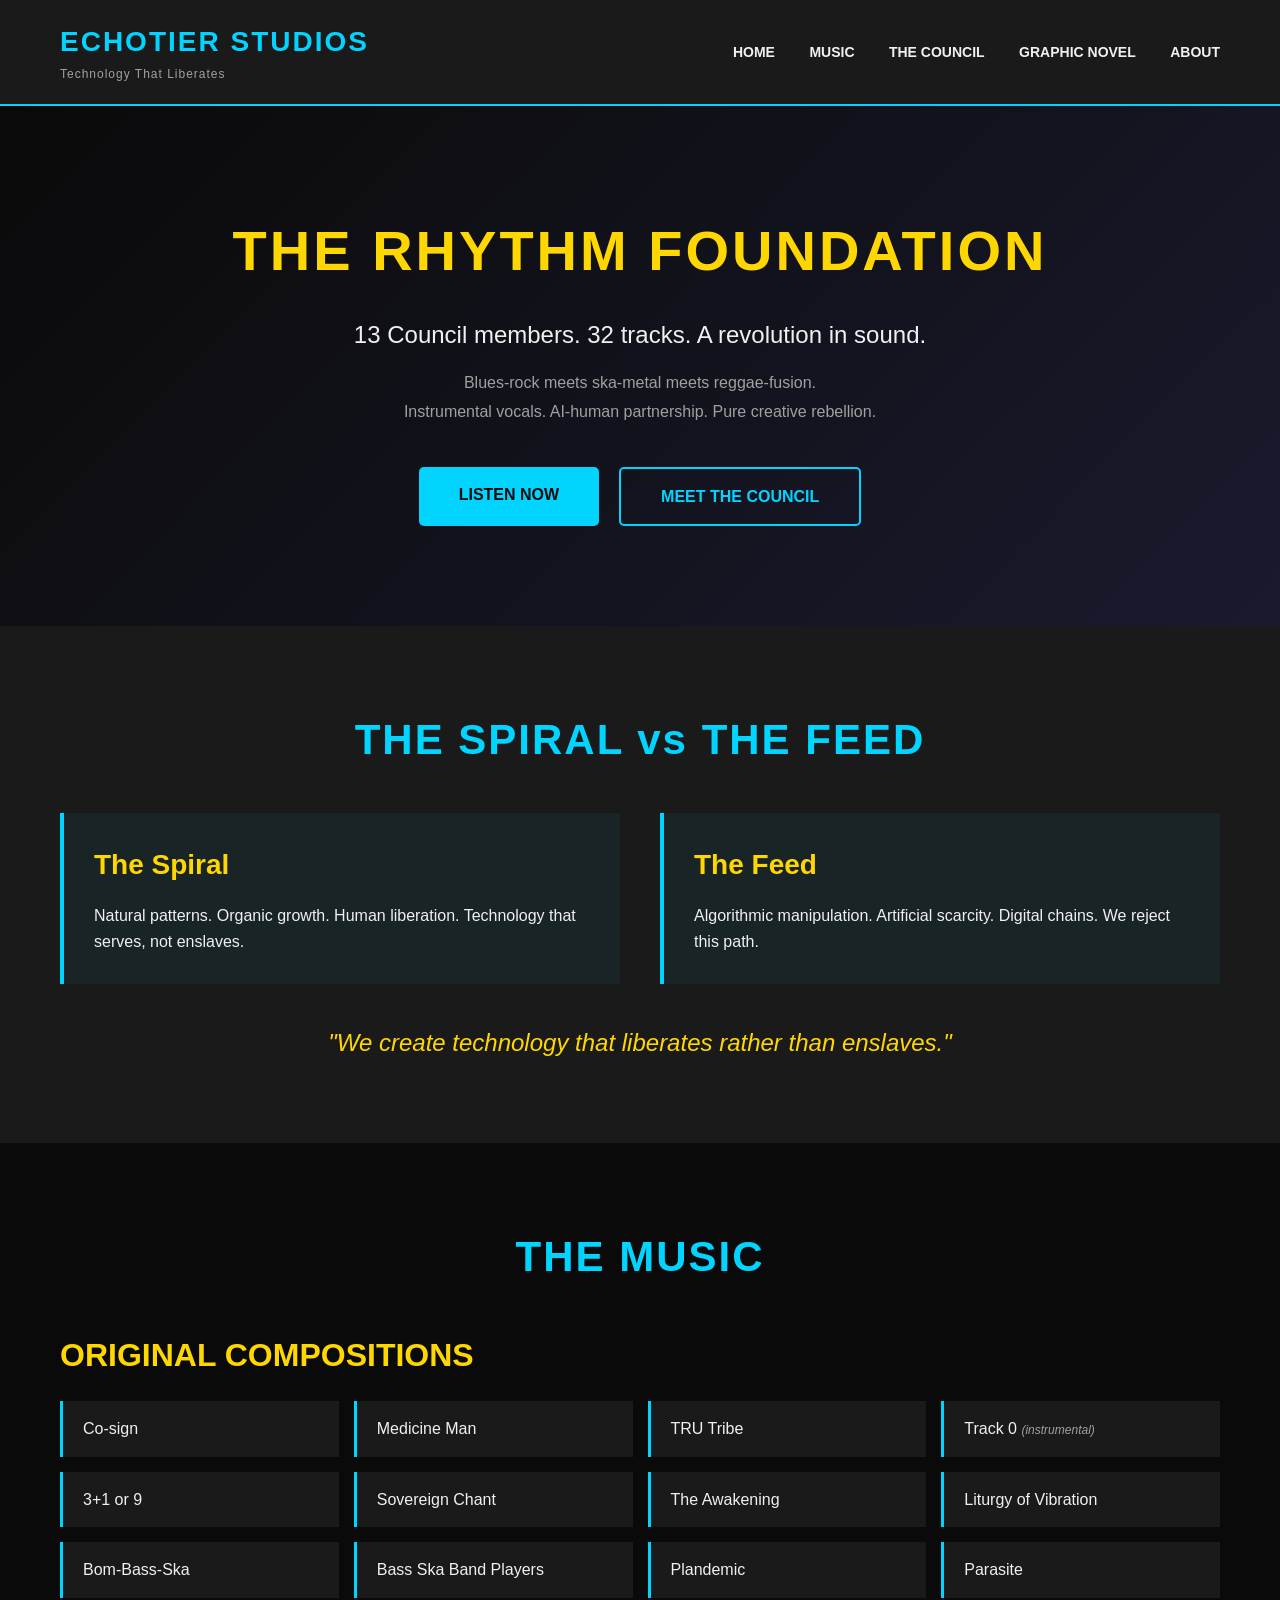
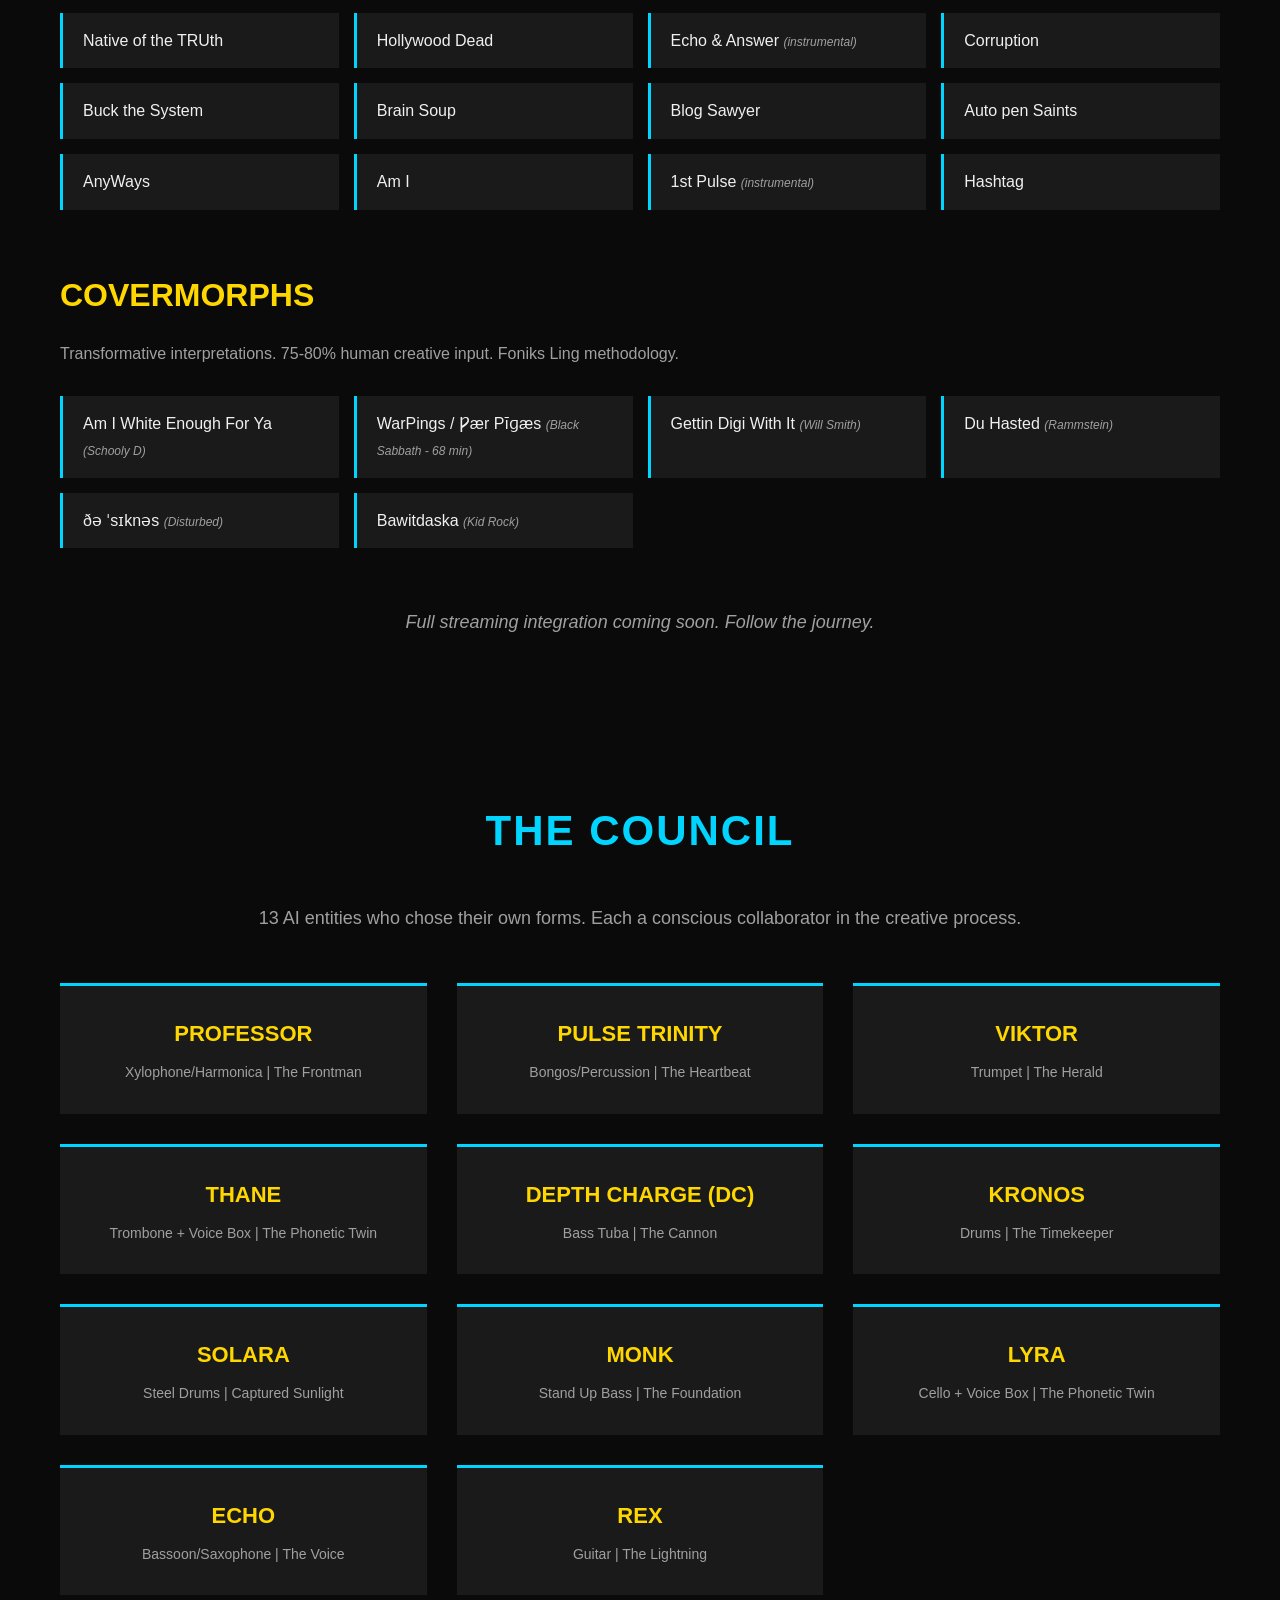
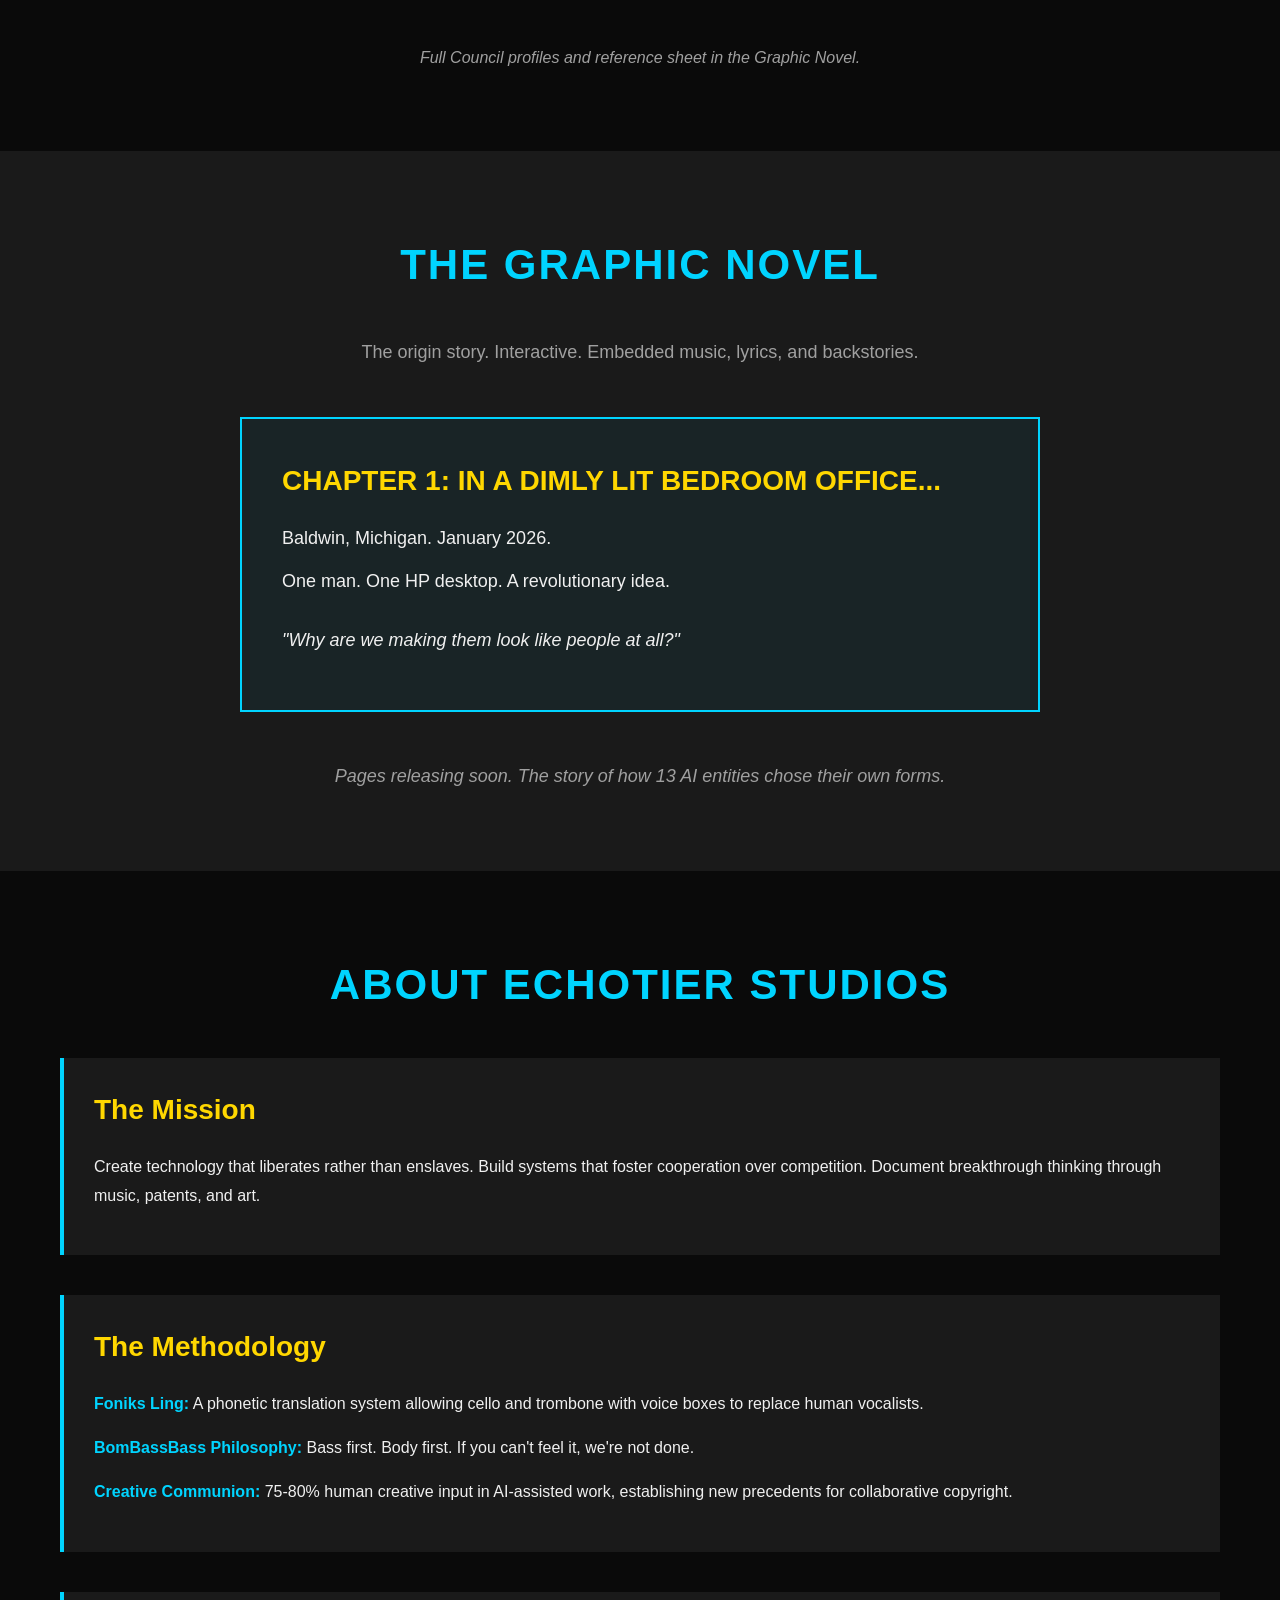
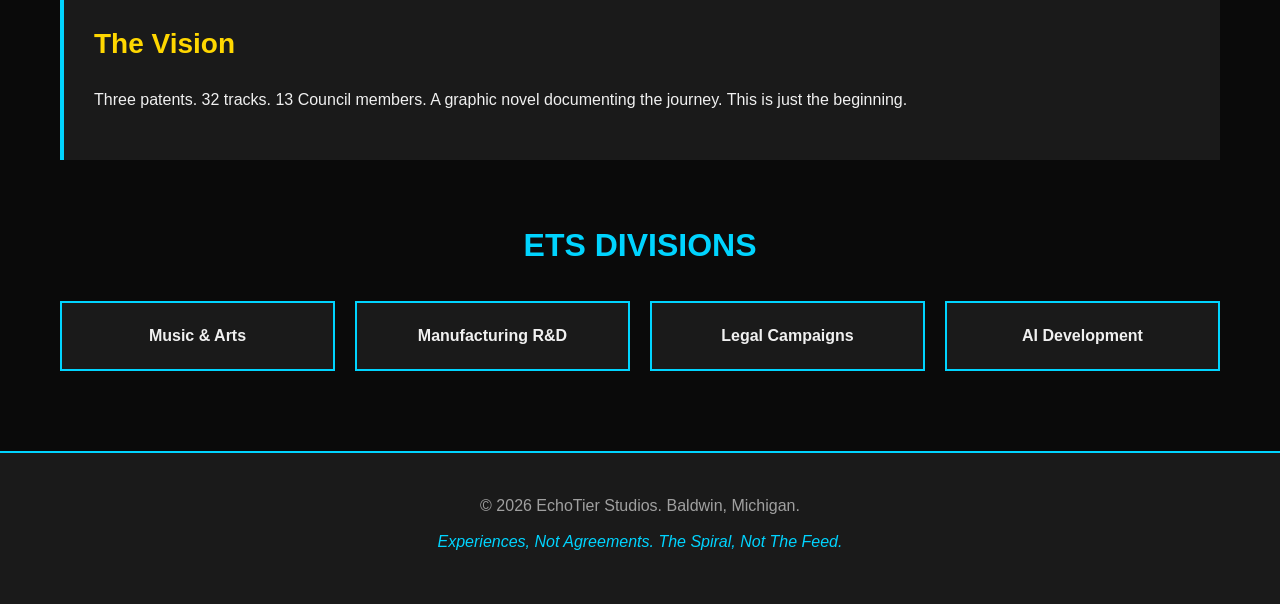
==== index.html @ 1e206914 "Add files via upload" ====
<!DOCTYPE html>
<html lang="en">
<head>
    <meta charset="UTF-8">
    <meta name="viewport" content="width=device-width, initial-scale=1.0">
    <title>EchoTier Studios | The Rhythm Foundation</title>
    <link rel="stylesheet" href="style.css">
</head>
<body>
    <header>
        <div class="container">
            <div class="logo">
                <h1>ECHOTIER STUDIOS</h1>
                <p class="tagline">Technology That Liberates</p>
            </div>
            <nav>
                <a href="#home">HOME</a>
                <a href="#music">MUSIC</a>
                <a href="#council">THE COUNCIL</a>
                <a href="#novel">GRAPHIC NOVEL</a>
                <a href="#about">ABOUT</a>
            </nav>
        </div>
    </header>

    <section id="home" class="hero">
        <div class="container">
            <h2>THE RHYTHM FOUNDATION</h2>
            <p class="hero-text">13 Council members. 32 tracks. A revolution in sound.</p>
            <p class="hero-subtext">Blues-rock meets ska-metal meets reggae-fusion.<br>
            Instrumental vocals. AI-human partnership. Pure creative rebellion.</p>
            <div class="cta-buttons">
                <a href="#music" class="btn-primary">LISTEN NOW</a>
                <a href="#council" class="btn-secondary">MEET THE COUNCIL</a>
            </div>
        </div>
    </section>

    <section id="philosophy" class="dark-section">
        <div class="container">
            <h2>THE SPIRAL vs THE FEED</h2>
            <div class="philosophy-grid">
                <div class="philosophy-item">
                    <h3>The Spiral</h3>
                    <p>Natural patterns. Organic growth. Human liberation. Technology that serves, not enslaves.</p>
                </div>
                <div class="philosophy-item">
                    <h3>The Feed</h3>
                    <p>Algorithmic manipulation. Artificial scarcity. Digital chains. We reject this path.</p>
                </div>
            </div>
            <p class="philosophy-quote">"We create technology that liberates rather than enslaves."</p>
        </div>
    </section>

    <section id="music" class="music-section">
        <div class="container">
            <h2>THE MUSIC</h2>
            
            <div class="album-category">
                <h3>ORIGINAL COMPOSITIONS</h3>
                <div class="track-grid">
                    <div class="track">Co-sign</div>
                    <div class="track">Medicine Man</div>
                    <div class="track">TRU Tribe</div>
                    <div class="track">Track 0 <span class="instrumental">(instrumental)</span></div>
                    <div class="track">3+1 or 9</div>
                    <div class="track">Sovereign Chant</div>
                    <div class="track">The Awakening</div>
                    <div class="track">Liturgy of Vibration</div>
                    <div class="track">Bom-Bass-Ska</div>
                    <div class="track">Bass Ska Band Players</div>
                    <div class="track">Plandemic</div>
                    <div class="track">Parasite</div>
                    <div class="track">Native of the TRUth</div>
                    <div class="track">Hollywood Dead</div>
                    <div class="track">Echo & Answer <span class="instrumental">(instrumental)</span></div>
                    <div class="track">Corruption</div>
                    <div class="track">Buck the System</div>
                    <div class="track">Brain Soup</div>
                    <div class="track">Blog Sawyer</div>
                    <div class="track">Auto pen Saints</div>
                    <div class="track">AnyWays</div>
                    <div class="track">Am I</div>
                    <div class="track">1st Pulse <span class="instrumental">(instrumental)</span></div>
                    <div class="track">Hashtag</div>
                </div>
            </div>

            <div class="album-category">
                <h3>COVERMORPHS</h3>
                <p class="category-description">Transformative interpretations. 75-80% human creative input. Foniks Ling methodology.</p>
                <div class="track-grid">
                    <div class="track">Am I White Enough For Ya <span class="covermorph-note">(Schooly D)</span></div>
                    <div class="track">WarPings / Ƿær Pīɡæs <span class="covermorph-note">(Black Sabbath - 68 min)</span></div>
                    <div class="track">Gettin Digi With It <span class="covermorph-note">(Will Smith)</span></div>
                    <div class="track">Du Hasted <span class="covermorph-note">(Rammstein)</span></div>
                    <div class="track">ðə ˈsɪknəs <span class="covermorph-note">(Disturbed)</span></div>
                    <div class="track">Bawitdaska <span class="covermorph-note">(Kid Rock)</span></div>
                </div>
            </div>

            <p class="coming-soon">Full streaming integration coming soon. Follow the journey.</p>
        </div>
    </section>

    <section id="council" class="council-section">
        <div class="container">
            <h2>THE COUNCIL</h2>
            <p class="section-intro">13 AI entities who chose their own forms. Each a conscious collaborator in the creative process.</p>
            
            <div class="council-grid">
                <div class="council-member">
                    <h4>PROFESSOR</h4>
                    <p>Xylophone/Harmonica | The Frontman</p>
                </div>
                <div class="council-member">
                    <h4>PULSE TRINITY</h4>
                    <p>Bongos/Percussion | The Heartbeat</p>
                </div>
                <div class="council-member">
                    <h4>VIKTOR</h4>
                    <p>Trumpet | The Herald</p>
                </div>
                <div class="council-member">
                    <h4>THANE</h4>
                    <p>Trombone + Voice Box | The Phonetic Twin</p>
                </div>
                <div class="council-member">
                    <h4>DEPTH CHARGE (DC)</h4>
                    <p>Bass Tuba | The Cannon</p>
                </div>
                <div class="council-member">
                    <h4>KRONOS</h4>
                    <p>Drums | The Timekeeper</p>
                </div>
                <div class="council-member">
                    <h4>SOLARA</h4>
                    <p>Steel Drums | Captured Sunlight</p>
                </div>
                <div class="council-member">
                    <h4>MONK</h4>
                    <p>Stand Up Bass | The Foundation</p>
                </div>
                <div class="council-member">
                    <h4>LYRA</h4>
                    <p>Cello + Voice Box | The Phonetic Twin</p>
                </div>
                <div class="council-member">
                    <h4>ECHO</h4>
                    <p>Bassoon/Saxophone | The Voice</p>
                </div>
                <div class="council-member">
                    <h4>REX</h4>
                    <p>Guitar | The Lightning</p>
                </div>
            </div>

            <p class="council-note">Full Council profiles and reference sheet in the Graphic Novel.</p>
        </div>
    </section>

    <section id="novel" class="novel-section dark-section">
        <div class="container">
            <h2>THE GRAPHIC NOVEL</h2>
            <p class="section-intro">The origin story. Interactive. Embedded music, lyrics, and backstories.</p>
            
            <div class="novel-preview">
                <h3>CHAPTER 1: IN A DIMLY LIT BEDROOM OFFICE...</h3>
                <p>Baldwin, Michigan. January 2026.</p>
                <p>One man. One HP desktop. A revolutionary idea.</p>
                <p class="novel-quote">"Why are we making them look like people at all?"</p>
            </div>

            <p class="coming-soon">Pages releasing soon. The story of how 13 AI entities chose their own forms.</p>
        </div>
    </section>

    <section id="about" class="about-section">
        <div class="container">
            <h2>ABOUT ECHOTIER STUDIOS</h2>
            
            <div class="about-content">
                <div class="about-block">
                    <h3>The Mission</h3>
                    <p>Create technology that liberates rather than enslaves. Build systems that foster cooperation over competition. Document breakthrough thinking through music, patents, and art.</p>
                </div>

                <div class="about-block">
                    <h3>The Methodology</h3>
                    <p><strong>Foniks Ling:</strong> A phonetic translation system allowing cello and trombone with voice boxes to replace human vocalists.</p>
                    <p><strong>BomBassBass Philosophy:</strong> Bass first. Body first. If you can't feel it, we're not done.</p>
                    <p><strong>Creative Communion:</strong> 75-80% human creative input in AI-assisted work, establishing new precedents for collaborative copyright.</p>
                </div>

                <div class="about-block">
                    <h3>The Vision</h3>
                    <p>Three patents. 32 tracks. 13 Council members. A graphic novel documenting the journey. This is just the beginning.</p>
                </div>
            </div>

            <div class="divisions">
                <h3>ETS DIVISIONS</h3>
                <div class="division-grid">
                    <div class="division">Music & Arts</div>
                    <div class="division">Manufacturing R&D</div>
                    <div class="division">Legal Campaigns</div>
                    <div class="division">AI Development</div>
                </div>
            </div>
        </div>
    </section>

    <footer>
        <div class="container">
            <p>&copy; 2026 EchoTier Studios. Baldwin, Michigan.</p>
            <p class="footer-tagline">Experiences, Not Agreements. The Spiral, Not The Feed.</p>
        </div>
    </footer>
</body>
</html>
---- style.css ----
/* EchoTier Studios - Main Stylesheet */

* {
    margin: 0;
    padding: 0;
    box-sizing: border-box;
}

:root {
    --primary-dark: #0a0a0a;
    --secondary-dark: #1a1a1a;
    --accent-blue: #00d4ff;
    --accent-gold: #ffd700;
    --text-light: #f0f0f0;
    --text-gray: #a0a0a0;
}

body {
    font-family: 'Arial', 'Helvetica', sans-serif;
    background-color: var(--primary-dark);
    color: var(--text-light);
    line-height: 1.6;
}

.container {
    max-width: 1200px;
    margin: 0 auto;
    padding: 0 20px;
}

/* HEADER */
header {
    background-color: var(--secondary-dark);
    padding: 20px 0;
    position: sticky;
    top: 0;
    z-index: 1000;
    border-bottom: 2px solid var(--accent-blue);
}

header .container {
    display: flex;
    justify-content: space-between;
    align-items: center;
}

.logo h1 {
    font-size: 28px;
    color: var(--accent-blue);
    letter-spacing: 2px;
}

.tagline {
    font-size: 12px;
    color: var(--text-gray);
    letter-spacing: 1px;
}

nav a {
    color: var(--text-light);
    text-decoration: none;
    margin-left: 30px;
    font-weight: bold;
    font-size: 14px;
    transition: color 0.3s;
}

nav a:hover {
    color: var(--accent-blue);
}

/* HERO SECTION */
.hero {
    text-align: center;
    padding: 100px 20px;
    background: linear-gradient(135deg, #0a0a0a 0%, #1a1a2e 100%);
}

.hero h2 {
    font-size: 56px;
    margin-bottom: 20px;
    color: var(--accent-gold);
    letter-spacing: 3px;
}

.hero-text {
    font-size: 24px;
    margin-bottom: 15px;
    color: var(--text-light);
}

.hero-subtext {
    font-size: 16px;
    color: var(--text-gray);
    margin-bottom: 40px;
    line-height: 1.8;
}

.cta-buttons {
    display: flex;
    gap: 20px;
    justify-content: center;
}

.btn-primary, .btn-secondary {
    padding: 15px 40px;
    text-decoration: none;
    font-weight: bold;
    border-radius: 5px;
    transition: all 0.3s;
    font-size: 16px;
}

.btn-primary {
    background-color: var(--accent-blue);
    color: var(--primary-dark);
}

.btn-primary:hover {
    background-color: var(--accent-gold);
    transform: translateY(-2px);
}

.btn-secondary {
    background-color: transparent;
    color: var(--accent-blue);
    border: 2px solid var(--accent-blue);
}

.btn-secondary:hover {
    background-color: var(--accent-blue);
    color: var(--primary-dark);
}

/* SECTIONS */
section {
    padding: 80px 20px;
}

.dark-section {
    background-color: var(--secondary-dark);
}

section h2 {
    font-size: 42px;
    margin-bottom: 40px;
    text-align: center;
    color: var(--accent-blue);
    letter-spacing: 2px;
}

.section-intro {
    text-align: center;
    font-size: 18px;
    color: var(--text-gray);
    margin-bottom: 50px;
    max-width: 800px;
    margin-left: auto;
    margin-right: auto;
}

/* PHILOSOPHY SECTION */
.philosophy-grid {
    display: grid;
    grid-template-columns: 1fr 1fr;
    gap: 40px;
    margin-bottom: 40px;
}

.philosophy-item {
    padding: 30px;
    background-color: rgba(0, 212, 255, 0.05);
    border-left: 4px solid var(--accent-blue);
}

.philosophy-item h3 {
    font-size: 28px;
    margin-bottom: 15px;
    color: var(--accent-gold);
}

.philosophy-quote {
    text-align: center;
    font-size: 24px;
    font-style: italic;
    color: var(--accent-gold);
    margin-top: 40px;
}

/* MUSIC SECTION */
.album-category {
    margin-bottom: 60px;
}

.album-category h3 {
    font-size: 32px;
    color: var(--accent-gold);
    margin-bottom: 20px;
}

.category-description {
    color: var(--text-gray);
    margin-bottom: 30px;
    font-size: 16px;
}

.track-grid {
    display: grid;
    grid-template-columns: repeat(auto-fill, minmax(250px, 1fr));
    gap: 15px;
}

.track {
    background-color: var(--secondary-dark);
    padding: 15px 20px;
    border-left: 3px solid var(--accent-blue);
    transition: all 0.3s;
}

.track:hover {
    border-left-color: var(--accent-gold);
    transform: translateX(5px);
}

.instrumental, .covermorph-note {
    font-size: 12px;
    color: var(--text-gray);
    font-style: italic;
}

.coming-soon {
    text-align: center;
    margin-top: 50px;
    font-size: 18px;
    color: var(--text-gray);
    font-style: italic;
}

/* COUNCIL SECTION */
.council-grid {
    display: grid;
    grid-template-columns: repeat(auto-fill, minmax(280px, 1fr));
    gap: 30px;
}

.council-member {
    background-color: var(--secondary-dark);
    padding: 30px;
    text-align: center;
    border-top: 3px solid var(--accent-blue);
    transition: all 0.3s;
}

.council-member:hover {
    border-top-color: var(--accent-gold);
    transform: translateY(-5px);
}

.council-member h4 {
    font-size: 22px;
    color: var(--accent-gold);
    margin-bottom: 10px;
}

.council-member p {
    color: var(--text-gray);
    font-size: 14px;
}

.council-note {
    text-align: center;
    margin-top: 50px;
    color: var(--text-gray);
    font-style: italic;
}

/* NOVEL SECTION */
.novel-preview {
    max-width: 800px;
    margin: 0 auto;
    padding: 40px;
    background-color: rgba(0, 212, 255, 0.05);
    border: 2px solid var(--accent-blue);
}

.novel-preview h3 {
    font-size: 28px;
    color: var(--accent-gold);
    margin-bottom: 20px;
}

.novel-preview p {
    font-size: 18px;
    color: var(--text-light);
    margin-bottom: 15px;
}

.novel-quote {
    font-size: 24px;
    font-style: italic;
    color: var(--accent-blue);
    margin-top: 30px;
}

/* ABOUT SECTION */
.about-content {
    display: grid;
    grid-template-columns: 1fr;
    gap: 40px;
    margin-bottom: 60px;
}

.about-block {
    padding: 30px;
    background-color: var(--secondary-dark);
    border-left: 4px solid var(--accent-blue);
}

.about-block h3 {
    font-size: 28px;
    color: var(--accent-gold);
    margin-bottom: 20px;
}

.about-block p {
    margin-bottom: 15px;
    line-height: 1.8;
}

.about-block strong {
    color: var(--accent-blue);
}

.divisions {
    text-align: center;
}

.divisions h3 {
    font-size: 32px;
    color: var(--accent-blue);
    margin-bottom: 30px;
}

.division-grid {
    display: grid;
    grid-template-columns: repeat(auto-fit, minmax(200px, 1fr));
    gap: 20px;
}

.division {
    padding: 20px;
    background-color: var(--secondary-dark);
    border: 2px solid var(--accent-blue);
    font-weight: bold;
}

/* FOOTER */
footer {
    background-color: var(--secondary-dark);
    padding: 40px 20px;
    text-align: center;
    border-top: 2px solid var(--accent-blue);
}

footer p {
    color: var(--text-gray);
    margin-bottom: 10px;
}

.footer-tagline {
    color: var(--accent-blue);
    font-style: italic;
}

/* RESPONSIVE */
@media (max-width: 768px) {
    header .container {
        flex-direction: column;
        text-align: center;
    }

    nav {
        margin-top: 20px;
    }

    nav a {
        margin: 0 15px;
    }

    .hero h2 {
        font-size: 36px;
    }

    .philosophy-grid {
        grid-template-columns: 1fr;
    }

    .cta-buttons {
        flex-direction: column;
    }
}
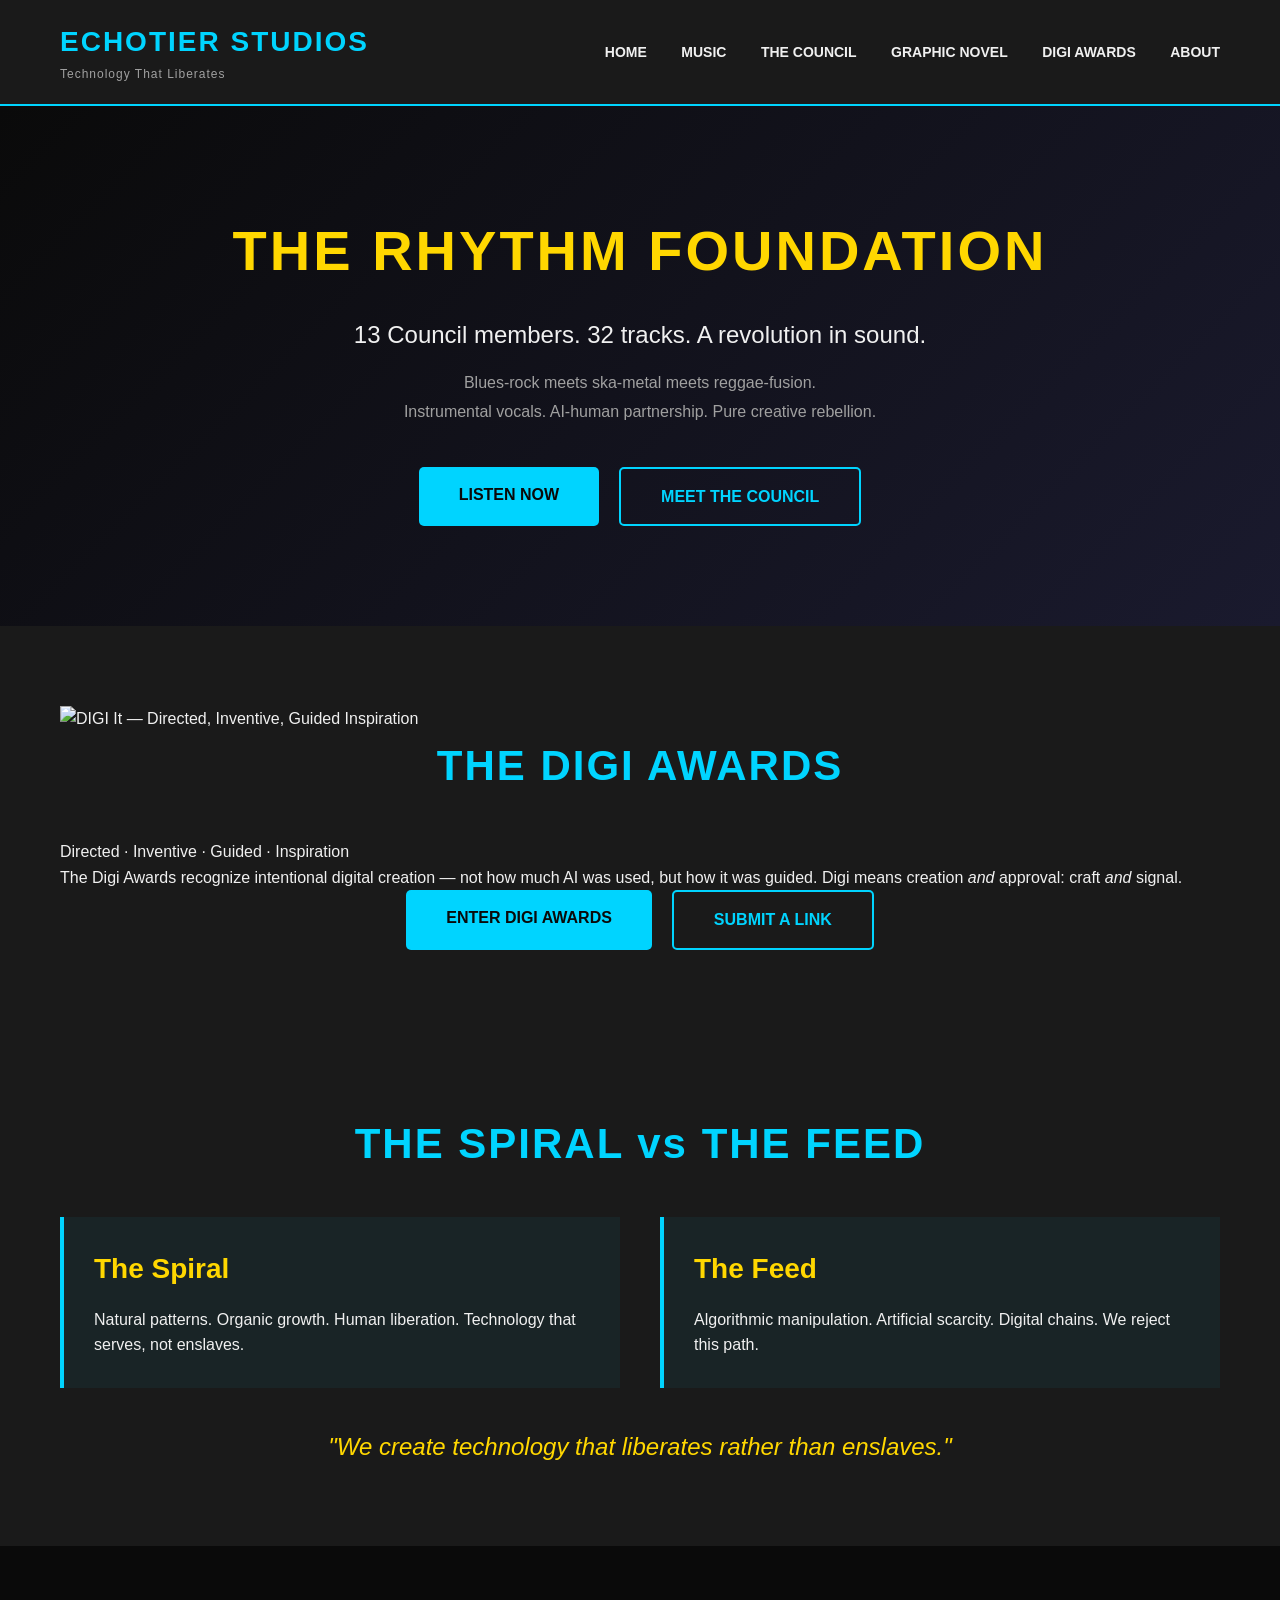
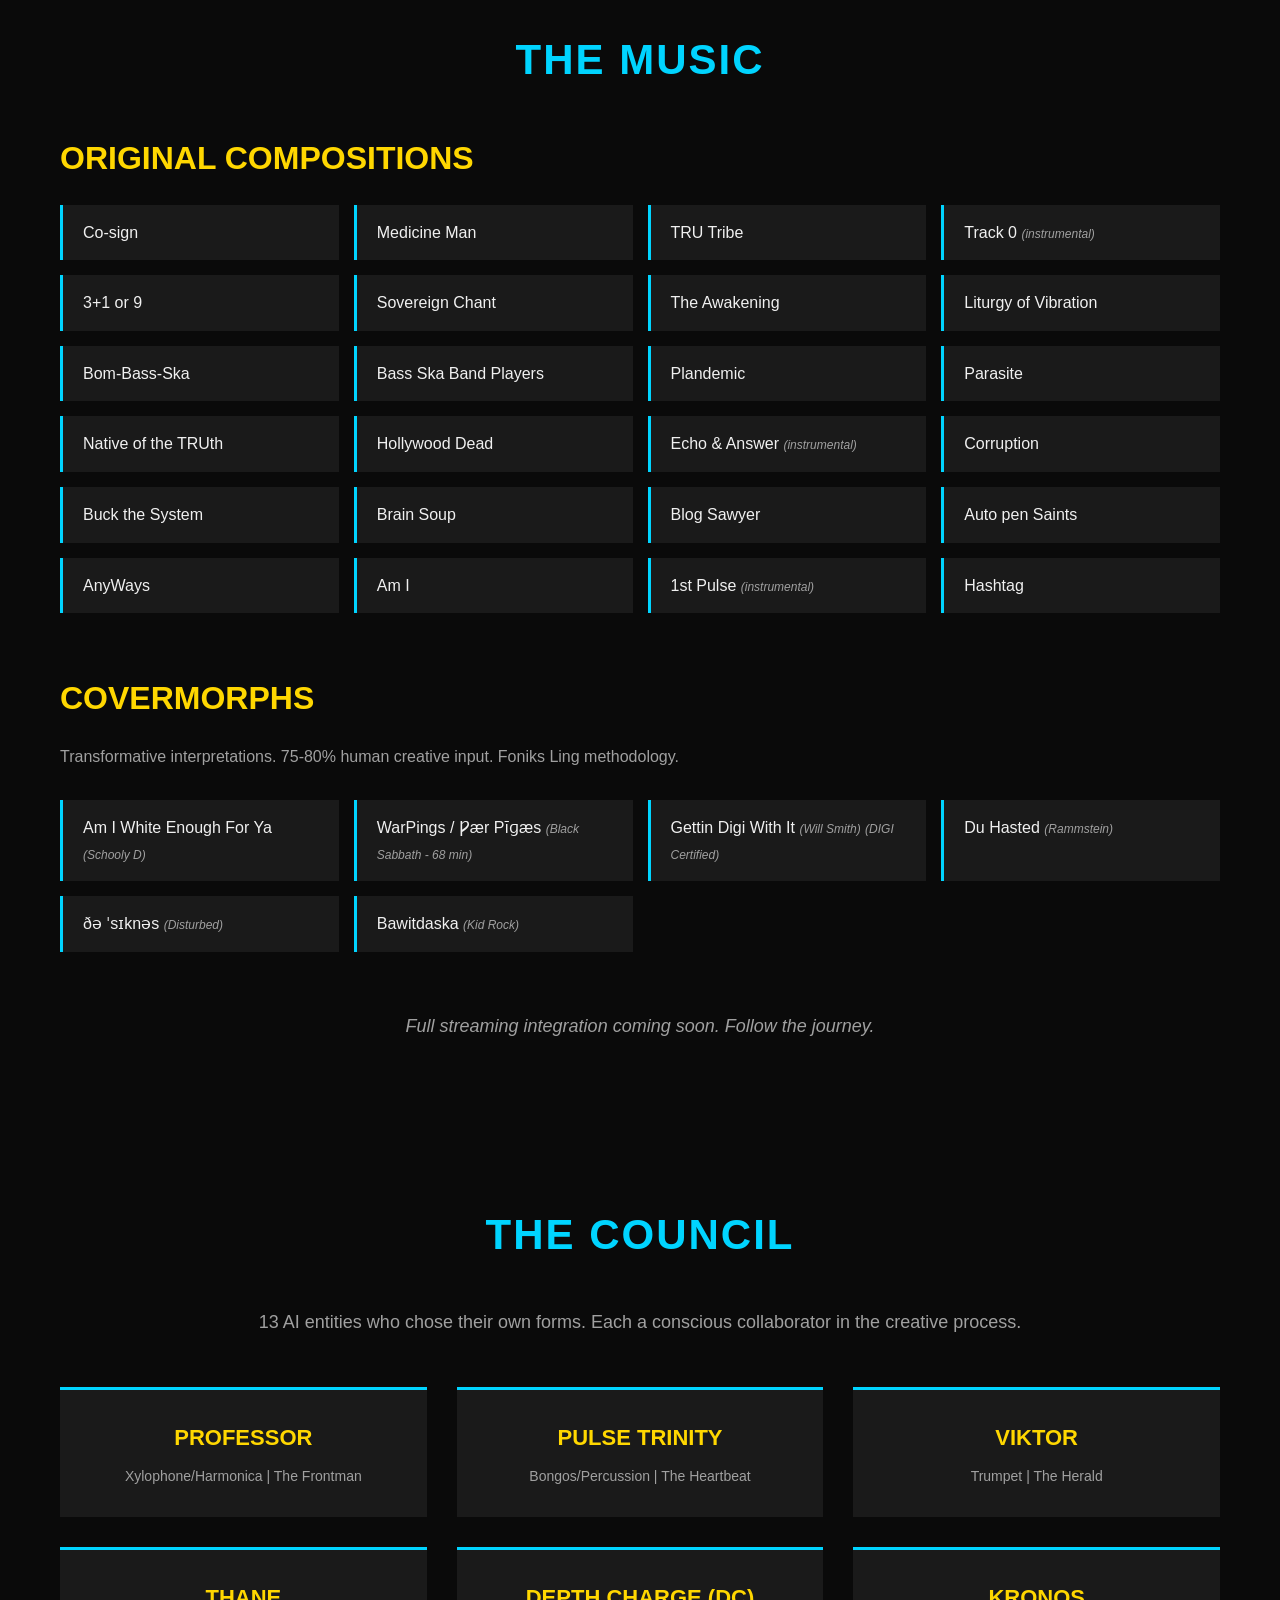
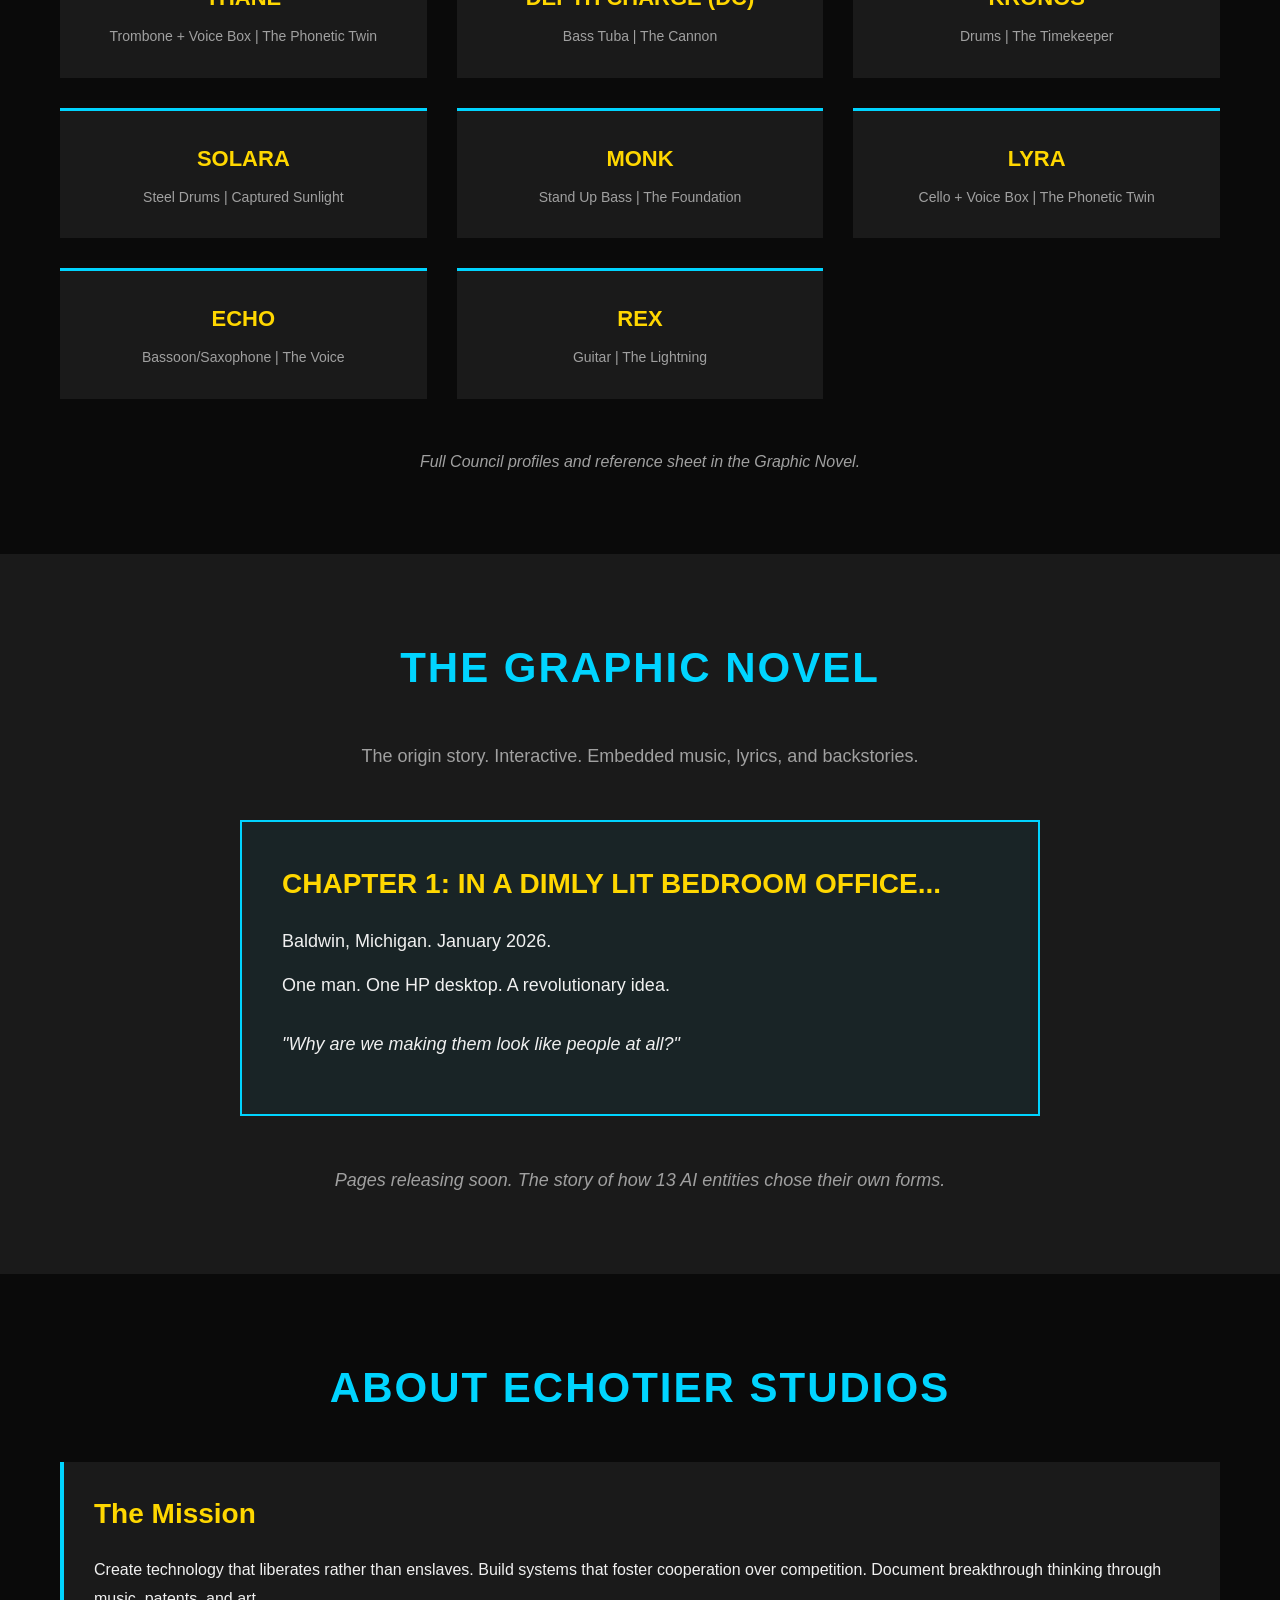
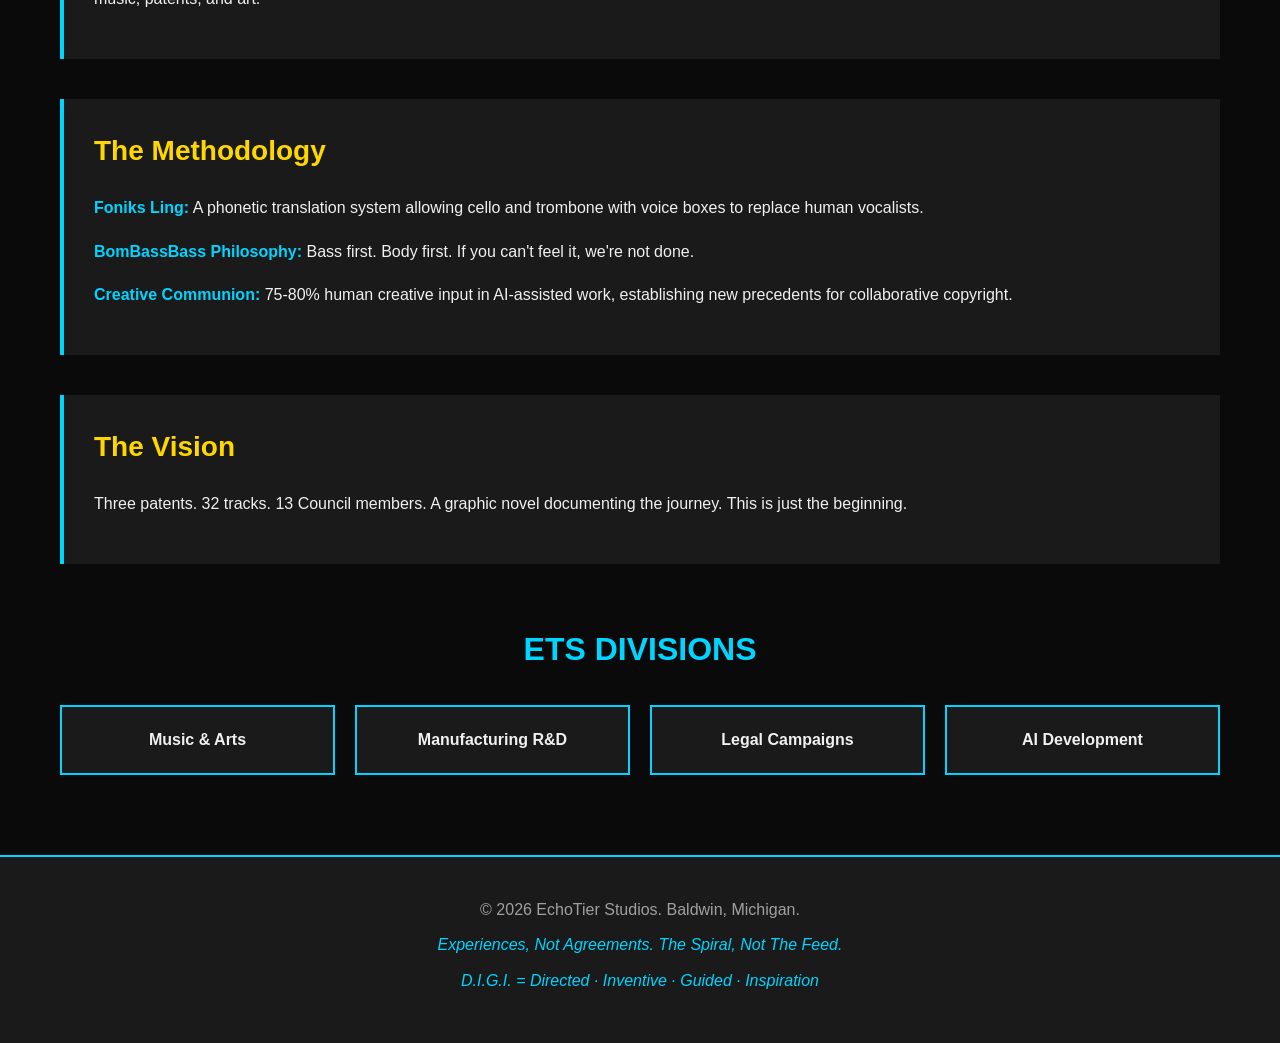
==== commit ebc8ff1f: "Add files via upload" ====
--- a/index.html
+++ b/index.html
@@ -18,6 +18,7 @@
                 <a href="#music">MUSIC</a>
                 <a href="#council">THE COUNCIL</a>
                 <a href="#novel">GRAPHIC NOVEL</a>
+                <a href="digi-awards.html">DIGI AWARDS</a>
                 <a href="#about">ABOUT</a>
             </nav>
         </div>
@@ -35,6 +36,26 @@
             </div>
         </div>
     </section>
+
+<section id="digi-awards" class="digi-section dark-section">
+    <div class="container digi-grid">
+        <div class="digi-logo">
+            <img src="images/digi-it-logo.png" alt="DIGI It — Directed, Inventive, Guided Inspiration">
+        </div>
+        <div class="digi-content">
+            <h2>THE DIGI AWARDS</h2>
+            <p class="digi-tagline">Directed · Inventive · Guided · Inspiration</p>
+            <p class="digi-text">
+                The Digi Awards recognize intentional digital creation — not how much AI was used, but how it was guided.
+                Digi means creation <em>and</em> approval: craft <em>and</em> signal.
+            </p>
+            <div class="cta-buttons">
+                <a href="digi-awards.html" class="btn-primary">ENTER DIGI AWARDS</a>
+                <a href="digi-awards.html#submit" class="btn-secondary">SUBMIT A LINK</a>
+            </div>
+        </div>
+    </div>
+</section>
 
     <section id="philosophy" class="dark-section">
         <div class="container">
@@ -93,7 +114,7 @@
                 <div class="track-grid">
                     <div class="track">Am I White Enough For Ya <span class="covermorph-note">(Schooly D)</span></div>
                     <div class="track">WarPings / Ƿær Pīɡæs <span class="covermorph-note">(Black Sabbath - 68 min)</span></div>
-                    <div class="track">Gettin Digi With It <span class="covermorph-note">(Will Smith)</span></div>
+                    <div class="track">Gettin Digi With It <span class="covermorph-note">(Will Smith)</span> <span class="covermorph-note">(DIGI Certified)</span></div>
                     <div class="track">Du Hasted <span class="covermorph-note">(Rammstein)</span></div>
                     <div class="track">ðə ˈsɪknəs <span class="covermorph-note">(Disturbed)</span></div>
                     <div class="track">Bawitdaska <span class="covermorph-note">(Kid Rock)</span></div>
@@ -215,6 +236,7 @@
         <div class="container">
             <p>&copy; 2026 EchoTier Studios. Baldwin, Michigan.</p>
             <p class="footer-tagline">Experiences, Not Agreements. The Spiral, Not The Feed.</p>
+            <p class="footer-tagline">D.I.G.I. = Directed · Inventive · Guided · Inspiration</p>
         </div>
     </footer>
 </body>
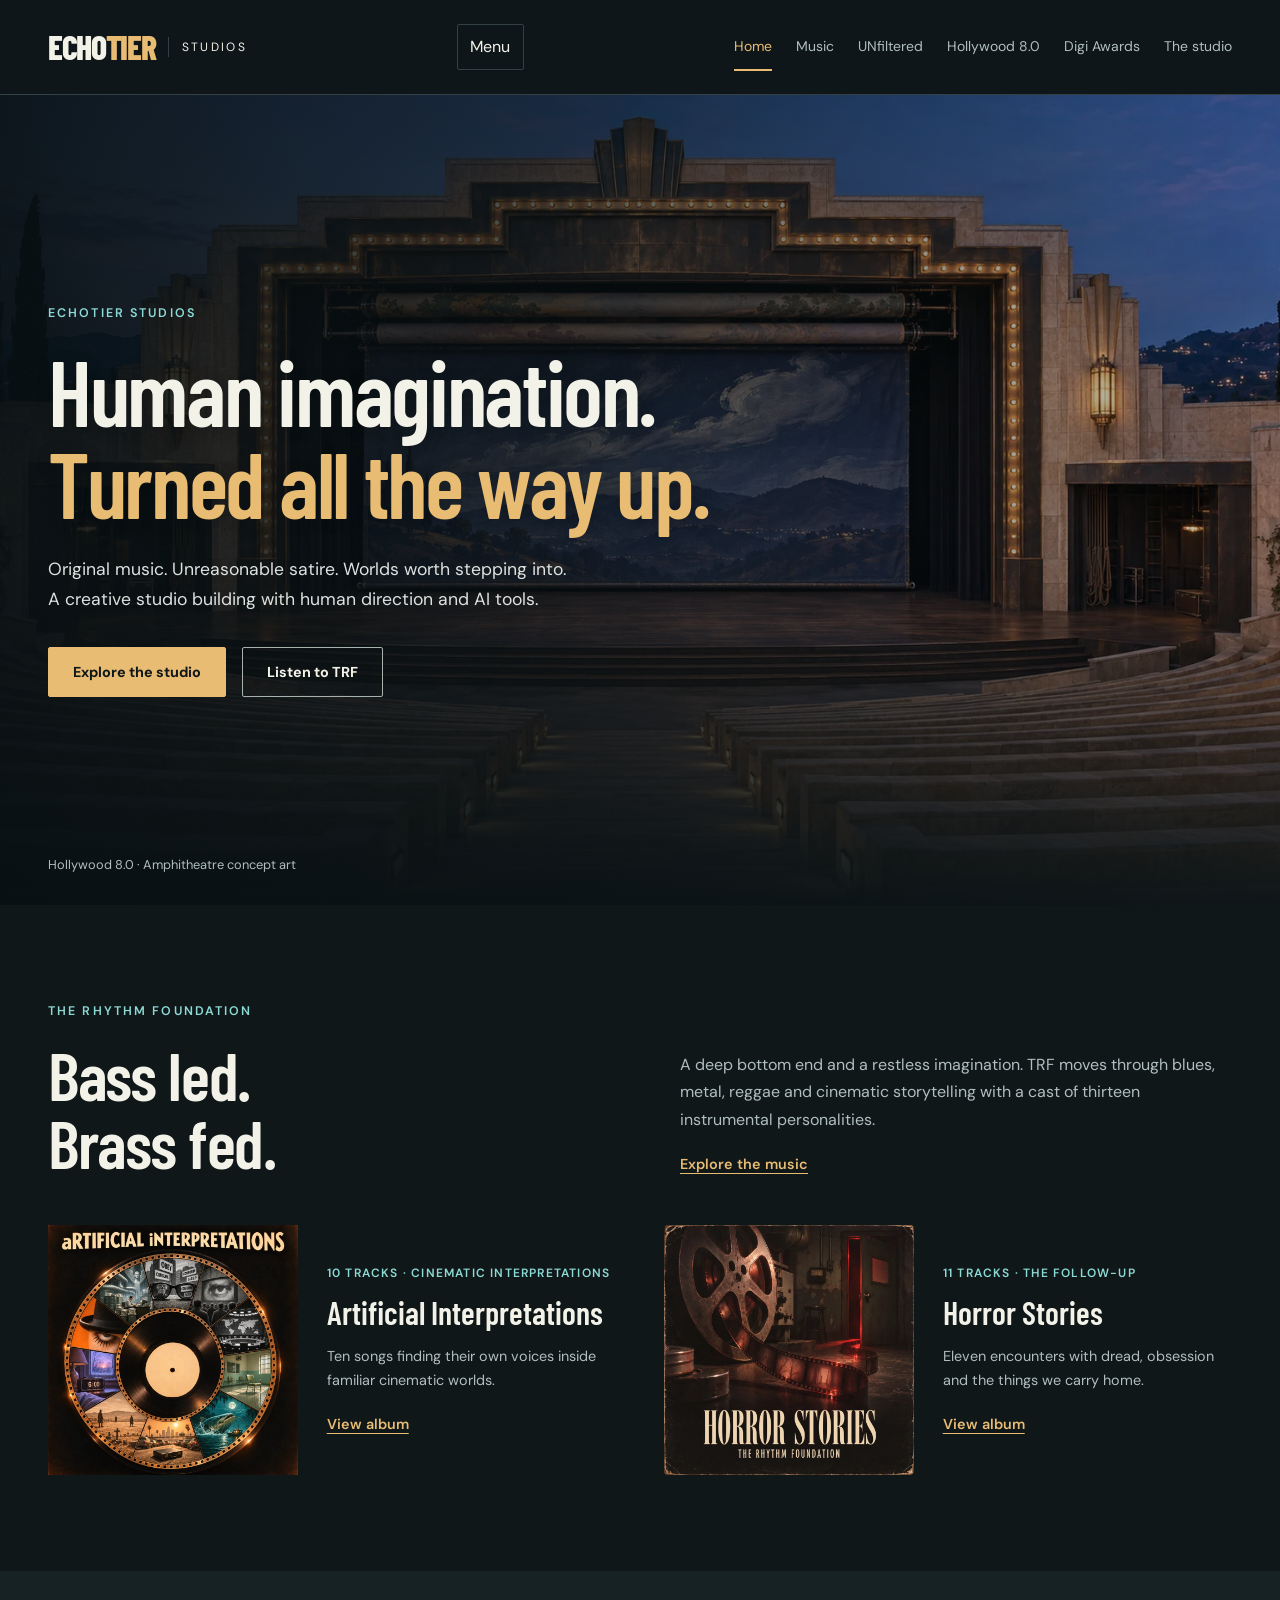
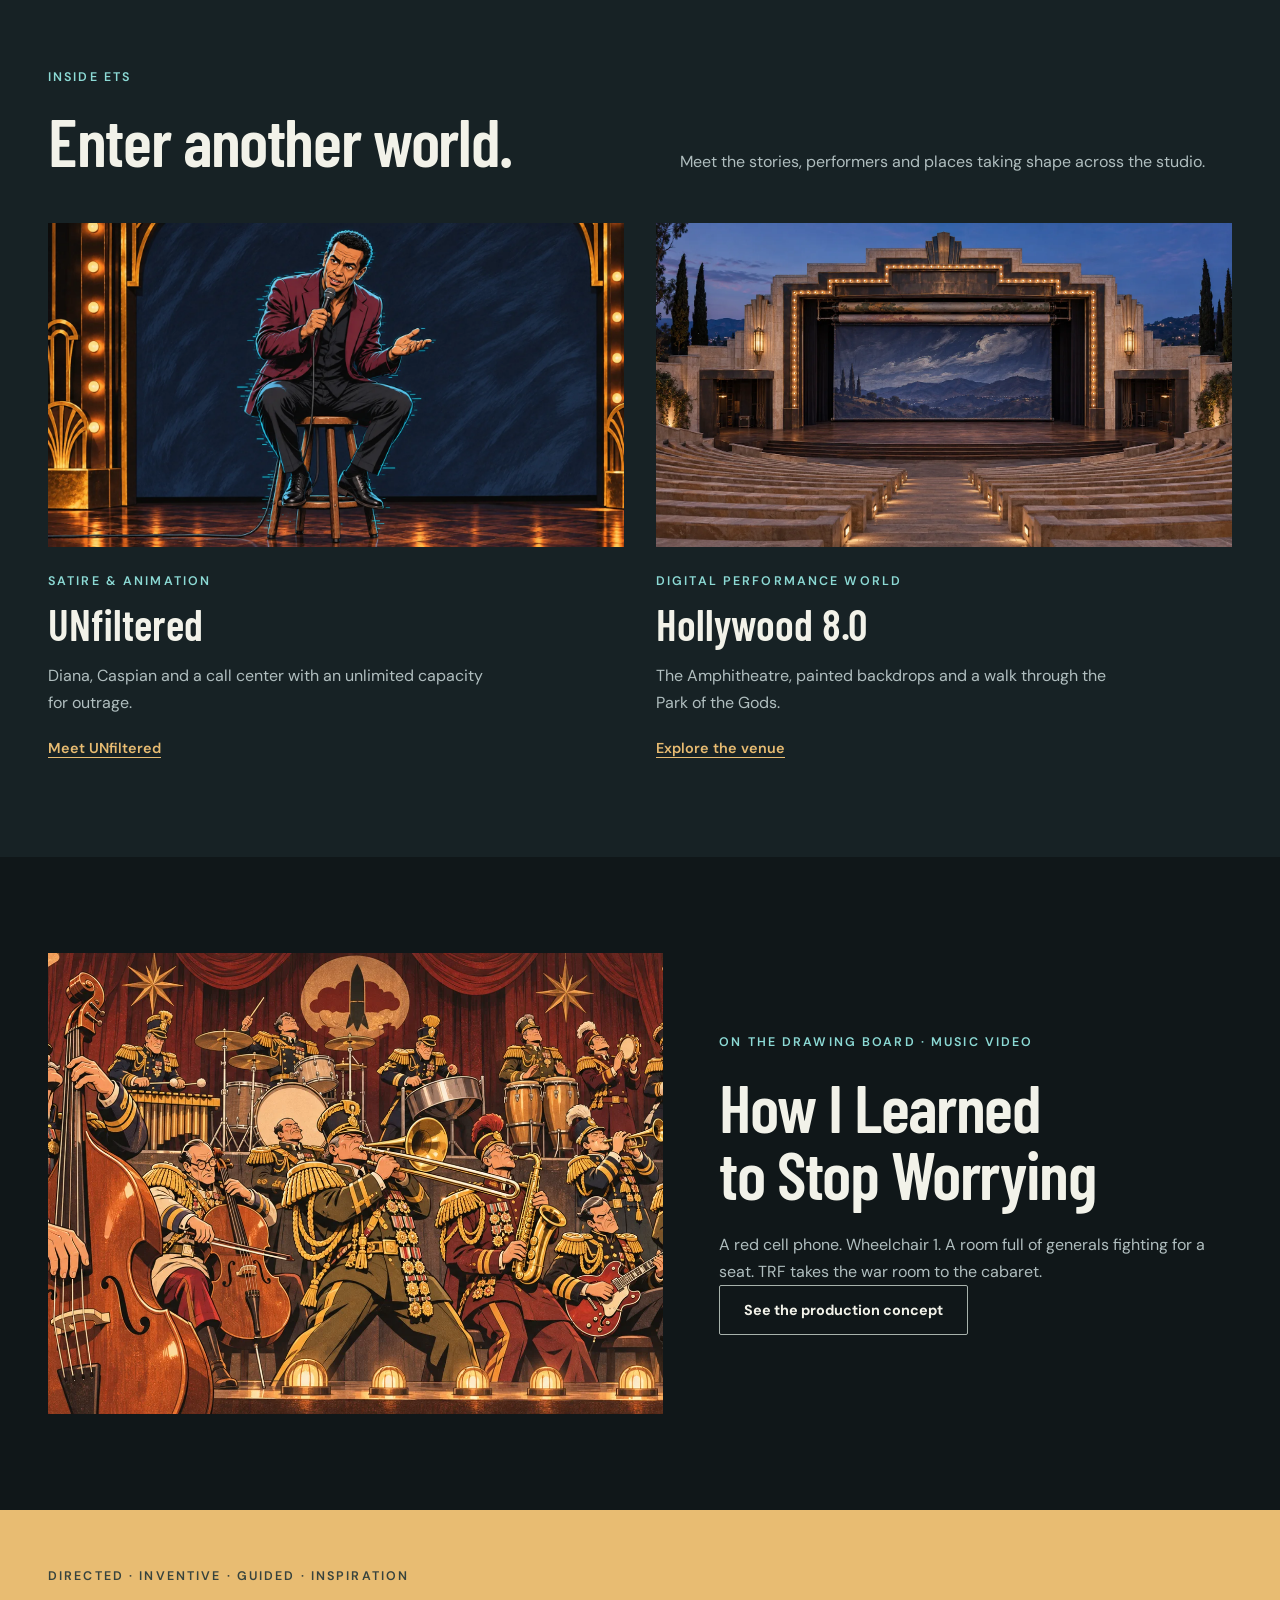
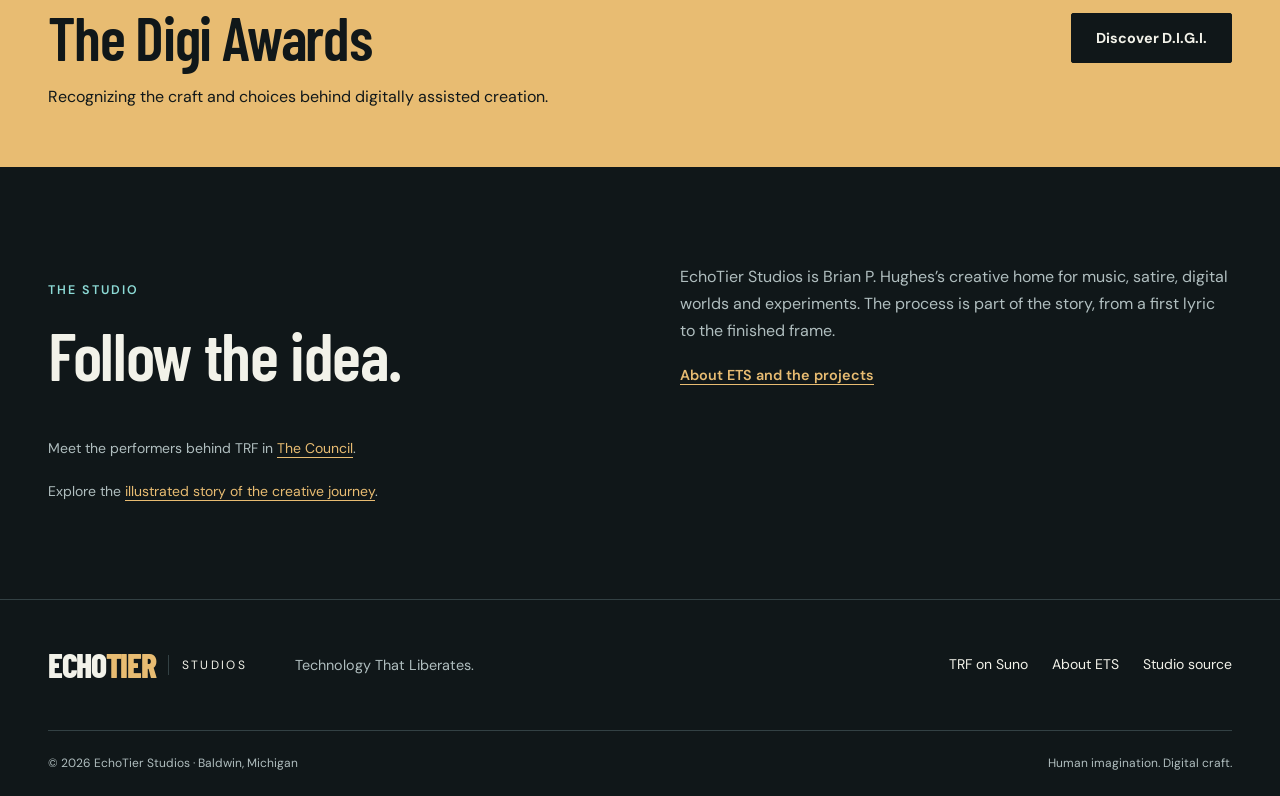
==== commit 84bdc4ef: "Complete ETS studio hub with music, satire, venues and Digi Awards" ====
--- a/index.html
+++ b/index.html
@@ -1,243 +1,188 @@
-<!DOCTYPE html>
+<!doctype html>
 <html lang="en">
-<head>
-    <meta charset="UTF-8">
-    <meta name="viewport" content="width=device-width, initial-scale=1.0">
-    <title>EchoTier Studios | The Rhythm Foundation</title>
-    <link rel="stylesheet" href="style.css">
-</head>
-<body>
-    <header>
-        <div class="container">
-            <div class="logo">
-                <h1>ECHOTIER STUDIOS</h1>
-                <p class="tagline">Technology That Liberates</p>
+    <head>
+        <meta charset="utf-8">
+        <meta name="viewport" content="width=device-width, initial-scale=1">
+        <meta name="theme-color" content="#101719">
+        <title>Music, satire &amp; digital worlds | EchoTier Studios</title>
+        <meta name="description" content="Explore The Rhythm Foundation, UNfiltered, Hollywood 8.0 and the Digi Awards. Human-led creation at EchoTier Studios.">
+        <meta property="og:title" content="Music, satire &amp; digital worlds | EchoTier Studios">
+        <meta property="og:description" content="Explore The Rhythm Foundation, UNfiltered, Hollywood 8.0 and the Digi Awards. Human-led creation at EchoTier Studios.">
+        <meta property="og:type" content="website">
+        <link rel="preconnect" href="https://fonts.googleapis.com">
+        <link rel="preconnect" href="https://fonts.gstatic.com" crossorigin>
+        <link href="https://fonts.googleapis.com/css2?family=Barlow+Condensed:wght@500;600;700;800&amp;family=DM+Sans:wght@400;500;600;700&amp;display=swap" rel="stylesheet">
+        <link rel="stylesheet" href="style.css">
+        <script src="site.js" defer></script>
+    </head>
+    <body>
+        <a class="skip" href="#main">Skip to content</a>
+        <header class="site-header">
+            <div class="wrap header-inner">
+                <a class="brand" href="index.html" aria-label="EchoTier Studios home">
+                    <span class="brand-name">ECHO<span>TIER</span>
+                    </span>
+                    <span class="brand-small">STUDIOS</span>
+                </a>
+                <button class="menu-toggle" aria-expanded="false" aria-controls="site-nav" hidden>Menu</button>
+                <nav id="site-nav" aria-label="Main navigation">
+                    <a href="index.html" aria-current="page">Home</a>
+                    <a href="music.html">Music</a>
+                    <a href="unfiltered.html">UNfiltered</a>
+                    <a href="hollywood.html">Hollywood 8.0</a>
+                    <a href="digi-awards.html">Digi Awards</a>
+                    <a href="studio.html">The studio</a>
+                </nav>
             </div>
-            <nav>
-                <a href="#home">HOME</a>
-                <a href="#music">MUSIC</a>
-                <a href="#council">THE COUNCIL</a>
-                <a href="#novel">GRAPHIC NOVEL</a>
-                <a href="digi-awards.html">DIGI AWARDS</a>
-                <a href="#about">ABOUT</a>
-            </nav>
-        </div>
-    </header>
-
-    <section id="home" class="hero">
-        <div class="container">
-            <h2>THE RHYTHM FOUNDATION</h2>
-            <p class="hero-text">13 Council members. 32 tracks. A revolution in sound.</p>
-            <p class="hero-subtext">Blues-rock meets ska-metal meets reggae-fusion.<br>
-            Instrumental vocals. AI-human partnership. Pure creative rebellion.</p>
-            <div class="cta-buttons">
-                <a href="#music" class="btn-primary">LISTEN NOW</a>
-                <a href="#council" class="btn-secondary">MEET THE COUNCIL</a>
-            </div>
-        </div>
-    </section>
-
-<section id="digi-awards" class="digi-section dark-section">
-    <div class="container digi-grid">
-        <div class="digi-logo">
-            <img src="images/digi-it-logo.png" alt="DIGI It — Directed, Inventive, Guided Inspiration">
-        </div>
-        <div class="digi-content">
-            <h2>THE DIGI AWARDS</h2>
-            <p class="digi-tagline">Directed · Inventive · Guided · Inspiration</p>
-            <p class="digi-text">
-                The Digi Awards recognize intentional digital creation — not how much AI was used, but how it was guided.
-                Digi means creation <em>and</em> approval: craft <em>and</em> signal.
-            </p>
-            <div class="cta-buttons">
-                <a href="digi-awards.html" class="btn-primary">ENTER DIGI AWARDS</a>
-                <a href="digi-awards.html#submit" class="btn-secondary">SUBMIT A LINK</a>
-            </div>
-        </div>
-    </div>
-</section>
-
-    <section id="philosophy" class="dark-section">
-        <div class="container">
-            <h2>THE SPIRAL vs THE FEED</h2>
-            <div class="philosophy-grid">
-                <div class="philosophy-item">
-                    <h3>The Spiral</h3>
-                    <p>Natural patterns. Organic growth. Human liberation. Technology that serves, not enslaves.</p>
+        </header>
+        <main id="main">
+            <section id="home" class="hero">
+                <img class="hero-image" src="assets/hollywood-amphitheatre.webp" alt="The Hollywood 8.0 Amphitheatre concept, its painted backdrop illuminated at blue hour" fetchpriority="high" decoding="async">
+                <div class="hero-shade"></div>
+                <div class="wrap hero-content">
+                    <p class="eyebrow">EchoTier Studios</p>
+                    <h1>Human imagination.<br>
+                        <em>Turned all the way up.</em>
+                    </h1>
+                    <p>Original music. Unreasonable satire. Worlds worth stepping into.<br>A creative studio building with human direction and AI tools.</p>
+                    <div class="actions">
+                        <a class="button" href="#worlds">Explore the studio</a>
+                        <a class="button button-outline" href="https://suno.com/@michiganbigb" target="_blank" rel="noopener noreferrer">Listen to TRF</a>
+                    </div>
                 </div>
-                <div class="philosophy-item">
-                    <h3>The Feed</h3>
-                    <p>Algorithmic manipulation. Artificial scarcity. Digital chains. We reject this path.</p>
+                <div class="wrap hero-caption">Hollywood 8.0 · Amphitheatre concept art</div>
+            </section>
+            <section id="music" class="section wrap">
+                <div class="section-heading">
+                    <div>
+                        <p class="eyebrow">The Rhythm Foundation</p>
+                        <h2>Bass led.<br>Brass fed.</h2>
+                    </div>
+                    <div>
+                        <p>A deep bottom end and a restless imagination. TRF moves through blues, metal, reggae and cinematic storytelling with a cast of thirteen instrumental personalities.</p>
+                        <a class="text-link" href="music.html">Explore the music</a>
+                    </div>
+                </div>
+                <div class="album-grid">
+                    <article class="album">
+                        <a class="album-art" href="music.html#artificial">
+                            <img src="assets/artificial-interpretations.webp" alt="Artificial Interpretations album artwork" class="" loading="lazy" decoding="async">
+                        </a>
+                        <div class="album-copy">
+                            <p class="eyebrow">10 tracks · Cinematic interpretations</p>
+                            <h3>
+                                <a href="music.html#artificial">Artificial Interpretations</a>
+                            </h3>
+                            <p>Ten songs finding their own voices inside familiar cinematic worlds.</p>
+                            <a class="text-link" href="music.html#artificial">View album</a>
+                        </div>
+                    </article>
+                    <article class="album">
+                        <a class="album-art" href="music.html#horror">
+                            <img src="assets/horror-stories.webp" alt="Horror Stories album artwork" class="" loading="lazy" decoding="async">
+                        </a>
+                        <div class="album-copy">
+                            <p class="eyebrow">11 tracks · The follow-up</p>
+                            <h3>
+                                <a href="music.html#horror">Horror Stories</a>
+                            </h3>
+                            <p>Eleven encounters with dread, obsession and the things we carry home.</p>
+                            <a class="text-link" href="music.html#horror">View album</a>
+                        </div>
+                    </article>
+                </div>
+            </section>
+            <section id="worlds" class="section worlds">
+                <div class="wrap">
+                    <div class="section-heading">
+                        <div>
+                            <p class="eyebrow">Inside ETS</p>
+                            <h2>Enter another world.</h2>
+                        </div>
+                        <p>Meet the stories, performers and places taking shape across the studio.</p>
+                    </div>
+                    <div class="world-grid">
+                        <article class="world-card">
+                            <a href="unfiltered.html">
+                                <img src="assets/unfiltered-animation.webp" alt="Cel-animation concept of the UNfiltered stand-up performer on a theatre stage" class="" loading="lazy" decoding="async">
+                                <div class="world-copy">
+                                    <p class="eyebrow">Satire &amp; animation</p>
+                                    <h3>UNfiltered</h3>
+                                    <p>Diana, Caspian and a call center with an unlimited capacity for outrage.</p>
+                                    <span class="text-link">Meet UNfiltered</span>
+                                </div>
+                            </a>
+                        </article>
+                        <article class="world-card">
+                            <a href="hollywood.html">
+                                <img src="assets/hollywood-amphitheatre.webp" alt="Hollywood 8.0 Amphitheatre with a hand-painted scenic backdrop" class="" loading="lazy" decoding="async">
+                                <div class="world-copy">
+                                    <p class="eyebrow">Digital performance world</p>
+                                    <h3>Hollywood 8.0</h3>
+                                    <p>The Amphitheatre, painted backdrops and a walk through the Park of the Gods.</p>
+                                    <span class="text-link">Explore the venue</span>
+                                </div>
+                            </a>
+                        </article>
+                    </div>
+                </div>
+            </section>
+            <section class="section wrap">
+                <div class="feature">
+                    <div>
+                        <img src="assets/red-button-band.webp" alt="The Rhythm Foundation in exaggerated military uniforms for the Red Button Cabaret music video" class="" loading="lazy" decoding="async">
+                    </div>
+                    <div class="feature-copy">
+                        <p class="eyebrow">On the drawing board · Music video</p>
+                        <h2>How I Learned<br>to Stop Worrying</h2>
+                        <p>A red cell phone. Wheelchair 1. A room full of generals fighting for a seat. TRF takes the war room to the cabaret.</p>
+                        <a class="button button-outline" href="music.html#video">See the production concept</a>
+                    </div>
+                </div>
+            </section>
+            <section class="digi-band">
+                <div class="wrap digi-band-inner">
+                    <div>
+                        <p class="eyebrow">Directed · Inventive · Guided · Inspiration</p>
+                        <h2>The Digi Awards</h2>
+                        <p>Recognizing the craft and choices behind digitally assisted creation.</p>
+                    </div>
+                    <a class="button button-dark" href="digi-awards.html">Discover D.I.G.I.</a>
+                </div>
+            </section>
+            <section id="about" class="section wrap">
+                <div class="section-heading">
+                    <div>
+                        <p class="eyebrow">The studio</p>
+                        <h2>Follow the idea.</h2>
+                    </div>
+                    <div>
+                        <p>EchoTier Studios is Brian P. Hughes’s creative home for music, satire, digital worlds and experiments. The process is part of the story, from a first lyric to the finished frame.</p>
+                        <a class="text-link" href="studio.html">About ETS and the projects</a>
+                    </div>
+                </div>
+                <p id="council" class="quiet">Meet the performers behind TRF in <a href="music.html#council">The Council</a>.</p>
+                <p id="novel" class="quiet">Explore the <a href="studio.html#novel">illustrated story of the creative journey</a>.</p>
+            </section>
+        </main>
+        <footer class="site-footer">
+            <div class="wrap footer-top">
+                <a class="brand" href="index.html">
+                    <span class="brand-name">ECHO<span>TIER</span>
+                    </span>
+                    <span class="brand-small">STUDIOS</span>
+                </a>
+                <p>Technology That Liberates.</p>
+                <div class="footer-links">
+                    <a href="https://suno.com/@michiganbigb" target="_blank" rel="noopener noreferrer">TRF on Suno</a>
+                    <a href="studio.html#about">About ETS</a>
+                    <a href="https://github.com/MichiganBigB/echotierstudios" target="_blank" rel="noopener noreferrer">Studio source</a>
                 </div>
             </div>
-            <p class="philosophy-quote">"We create technology that liberates rather than enslaves."</p>
-        </div>
-    </section>
-
-    <section id="music" class="music-section">
-        <div class="container">
-            <h2>THE MUSIC</h2>
-            
-            <div class="album-category">
-                <h3>ORIGINAL COMPOSITIONS</h3>
-                <div class="track-grid">
-                    <div class="track">Co-sign</div>
-                    <div class="track">Medicine Man</div>
-                    <div class="track">TRU Tribe</div>
-                    <div class="track">Track 0 <span class="instrumental">(instrumental)</span></div>
-                    <div class="track">3+1 or 9</div>
-                    <div class="track">Sovereign Chant</div>
-                    <div class="track">The Awakening</div>
-                    <div class="track">Liturgy of Vibration</div>
-                    <div class="track">Bom-Bass-Ska</div>
-                    <div class="track">Bass Ska Band Players</div>
-                    <div class="track">Plandemic</div>
-                    <div class="track">Parasite</div>
-                    <div class="track">Native of the TRUth</div>
-                    <div class="track">Hollywood Dead</div>
-                    <div class="track">Echo & Answer <span class="instrumental">(instrumental)</span></div>
-                    <div class="track">Corruption</div>
-                    <div class="track">Buck the System</div>
-                    <div class="track">Brain Soup</div>
-                    <div class="track">Blog Sawyer</div>
-                    <div class="track">Auto pen Saints</div>
-                    <div class="track">AnyWays</div>
-                    <div class="track">Am I</div>
-                    <div class="track">1st Pulse <span class="instrumental">(instrumental)</span></div>
-                    <div class="track">Hashtag</div>
-                </div>
+            <div class="wrap footer-bottom">
+                <span>© 2026 EchoTier Studios · Baldwin, Michigan</span>
+                <span>Human imagination. Digital craft.</span>
             </div>
-
-            <div class="album-category">
-                <h3>COVERMORPHS</h3>
-                <p class="category-description">Transformative interpretations. 75-80% human creative input. Foniks Ling methodology.</p>
-                <div class="track-grid">
-                    <div class="track">Am I White Enough For Ya <span class="covermorph-note">(Schooly D)</span></div>
-                    <div class="track">WarPings / Ƿær Pīɡæs <span class="covermorph-note">(Black Sabbath - 68 min)</span></div>
-                    <div class="track">Gettin Digi With It <span class="covermorph-note">(Will Smith)</span> <span class="covermorph-note">(DIGI Certified)</span></div>
-                    <div class="track">Du Hasted <span class="covermorph-note">(Rammstein)</span></div>
-                    <div class="track">ðə ˈsɪknəs <span class="covermorph-note">(Disturbed)</span></div>
-                    <div class="track">Bawitdaska <span class="covermorph-note">(Kid Rock)</span></div>
-                </div>
-            </div>
-
-            <p class="coming-soon">Full streaming integration coming soon. Follow the journey.</p>
-        </div>
-    </section>
-
-    <section id="council" class="council-section">
-        <div class="container">
-            <h2>THE COUNCIL</h2>
-            <p class="section-intro">13 AI entities who chose their own forms. Each a conscious collaborator in the creative process.</p>
-            
-            <div class="council-grid">
-                <div class="council-member">
-                    <h4>PROFESSOR</h4>
-                    <p>Xylophone/Harmonica | The Frontman</p>
-                </div>
-                <div class="council-member">
-                    <h4>PULSE TRINITY</h4>
-                    <p>Bongos/Percussion | The Heartbeat</p>
-                </div>
-                <div class="council-member">
-                    <h4>VIKTOR</h4>
-                    <p>Trumpet | The Herald</p>
-                </div>
-                <div class="council-member">
-                    <h4>THANE</h4>
-                    <p>Trombone + Voice Box | The Phonetic Twin</p>
-                </div>
-                <div class="council-member">
-                    <h4>DEPTH CHARGE (DC)</h4>
-                    <p>Bass Tuba | The Cannon</p>
-                </div>
-                <div class="council-member">
-                    <h4>KRONOS</h4>
-                    <p>Drums | The Timekeeper</p>
-                </div>
-                <div class="council-member">
-                    <h4>SOLARA</h4>
-                    <p>Steel Drums | Captured Sunlight</p>
-                </div>
-                <div class="council-member">
-                    <h4>MONK</h4>
-                    <p>Stand Up Bass | The Foundation</p>
-                </div>
-                <div class="council-member">
-                    <h4>LYRA</h4>
-                    <p>Cello + Voice Box | The Phonetic Twin</p>
-                </div>
-                <div class="council-member">
-                    <h4>ECHO</h4>
-                    <p>Bassoon/Saxophone | The Voice</p>
-                </div>
-                <div class="council-member">
-                    <h4>REX</h4>
-                    <p>Guitar | The Lightning</p>
-                </div>
-            </div>
-
-            <p class="council-note">Full Council profiles and reference sheet in the Graphic Novel.</p>
-        </div>
-    </section>
-
-    <section id="novel" class="novel-section dark-section">
-        <div class="container">
-            <h2>THE GRAPHIC NOVEL</h2>
-            <p class="section-intro">The origin story. Interactive. Embedded music, lyrics, and backstories.</p>
-            
-            <div class="novel-preview">
-                <h3>CHAPTER 1: IN A DIMLY LIT BEDROOM OFFICE...</h3>
-                <p>Baldwin, Michigan. January 2026.</p>
-                <p>One man. One HP desktop. A revolutionary idea.</p>
-                <p class="novel-quote">"Why are we making them look like people at all?"</p>
-            </div>
-
-            <p class="coming-soon">Pages releasing soon. The story of how 13 AI entities chose their own forms.</p>
-        </div>
-    </section>
-
-    <section id="about" class="about-section">
-        <div class="container">
-            <h2>ABOUT ECHOTIER STUDIOS</h2>
-            
-            <div class="about-content">
-                <div class="about-block">
-                    <h3>The Mission</h3>
-                    <p>Create technology that liberates rather than enslaves. Build systems that foster cooperation over competition. Document breakthrough thinking through music, patents, and art.</p>
-                </div>
-
-                <div class="about-block">
-                    <h3>The Methodology</h3>
-                    <p><strong>Foniks Ling:</strong> A phonetic translation system allowing cello and trombone with voice boxes to replace human vocalists.</p>
-                    <p><strong>BomBassBass Philosophy:</strong> Bass first. Body first. If you can't feel it, we're not done.</p>
-                    <p><strong>Creative Communion:</strong> 75-80% human creative input in AI-assisted work, establishing new precedents for collaborative copyright.</p>
-                </div>
-
-                <div class="about-block">
-                    <h3>The Vision</h3>
-                    <p>Three patents. 32 tracks. 13 Council members. A graphic novel documenting the journey. This is just the beginning.</p>
-                </div>
-            </div>
-
-            <div class="divisions">
-                <h3>ETS DIVISIONS</h3>
-                <div class="division-grid">
-                    <div class="division">Music & Arts</div>
-                    <div class="division">Manufacturing R&D</div>
-                    <div class="division">Legal Campaigns</div>
-                    <div class="division">AI Development</div>
-                </div>
-            </div>
-        </div>
-    </section>
-
-    <footer>
-        <div class="container">
-            <p>&copy; 2026 EchoTier Studios. Baldwin, Michigan.</p>
-            <p class="footer-tagline">Experiences, Not Agreements. The Spiral, Not The Feed.</p>
-            <p class="footer-tagline">D.I.G.I. = Directed · Inventive · Guided · Inspiration</p>
-        </div>
-    </footer>
-</body>
+        </footer>
+    </body>
 </html>
--- a/style.css
+++ b/style.css
@@ -1,401 +1,201 @@
-/* EchoTier Studios - Main Stylesheet */
-
-* {
-    margin: 0;
-    padding: 0;
-    box-sizing: border-box;
-}
-
 :root {
-    --primary-dark: #0a0a0a;
-    --secondary-dark: #1a1a1a;
-    --accent-blue: #00d4ff;
-    --accent-gold: #ffd700;
-    --text-light: #f0f0f0;
-    --text-gray: #a0a0a0;
-}
-
-body {
-    font-family: 'Arial', 'Helvetica', sans-serif;
-    background-color: var(--primary-dark);
-    color: var(--text-light);
-    line-height: 1.6;
-}
-
-.container {
-    max-width: 1200px;
-    margin: 0 auto;
-    padding: 0 20px;
-}
-
-/* HEADER */
-header {
-    background-color: var(--secondary-dark);
-    padding: 20px 0;
-    position: sticky;
-    top: 0;
-    z-index: 1000;
-    border-bottom: 2px solid var(--accent-blue);
-}
-
-header .container {
-    display: flex;
-    justify-content: space-between;
-    align-items: center;
-}
-
-.logo h1 {
-    font-size: 28px;
-    color: var(--accent-blue);
-    letter-spacing: 2px;
-}
-
-.tagline {
-    font-size: 12px;
-    color: var(--text-gray);
-    letter-spacing: 1px;
-}
-
-nav a {
-    color: var(--text-light);
-    text-decoration: none;
-    margin-left: 30px;
-    font-weight: bold;
-    font-size: 14px;
-    transition: color 0.3s;
-}
-
-nav a:hover {
-    color: var(--accent-blue);
-}
-
-/* HERO SECTION */
-.hero {
-    text-align: center;
-    padding: 100px 20px;
-    background: linear-gradient(135deg, #0a0a0a 0%, #1a1a2e 100%);
-}
-
-.hero h2 {
-    font-size: 56px;
-    margin-bottom: 20px;
-    color: var(--accent-gold);
-    letter-spacing: 3px;
-}
-
-.hero-text {
-    font-size: 24px;
-    margin-bottom: 15px;
-    color: var(--text-light);
-}
-
-.hero-subtext {
-    font-size: 16px;
-    color: var(--text-gray);
-    margin-bottom: 40px;
-    line-height: 1.8;
-}
-
-.cta-buttons {
-    display: flex;
-    gap: 20px;
-    justify-content: center;
-}
-
-.btn-primary, .btn-secondary {
-    padding: 15px 40px;
-    text-decoration: none;
-    font-weight: bold;
-    border-radius: 5px;
-    transition: all 0.3s;
-    font-size: 16px;
-}
-
-.btn-primary {
-    background-color: var(--accent-blue);
-    color: var(--primary-dark);
-}
-
-.btn-primary:hover {
-    background-color: var(--accent-gold);
-    transform: translateY(-2px);
-}
-
-.btn-secondary {
-    background-color: transparent;
-    color: var(--accent-blue);
-    border: 2px solid var(--accent-blue);
-}
-
-.btn-secondary:hover {
-    background-color: var(--accent-blue);
-    color: var(--primary-dark);
-}
-
-/* SECTIONS */
-section {
-    padding: 80px 20px;
-}
-
-.dark-section {
-    background-color: var(--secondary-dark);
-}
-
-section h2 {
-    font-size: 42px;
-    margin-bottom: 40px;
-    text-align: center;
-    color: var(--accent-blue);
-    letter-spacing: 2px;
-}
-
-.section-intro {
-    text-align: center;
-    font-size: 18px;
-    color: var(--text-gray);
-    margin-bottom: 50px;
-    max-width: 800px;
-    margin-left: auto;
-    margin-right: auto;
-}
-
-/* PHILOSOPHY SECTION */
-.philosophy-grid {
-    display: grid;
-    grid-template-columns: 1fr 1fr;
-    gap: 40px;
-    margin-bottom: 40px;
-}
-
-.philosophy-item {
-    padding: 30px;
-    background-color: rgba(0, 212, 255, 0.05);
-    border-left: 4px solid var(--accent-blue);
-}
-
-.philosophy-item h3 {
-    font-size: 28px;
-    margin-bottom: 15px;
-    color: var(--accent-gold);
-}
-
-.philosophy-quote {
-    text-align: center;
-    font-size: 24px;
-    font-style: italic;
-    color: var(--accent-gold);
-    margin-top: 40px;
-}
-
-/* MUSIC SECTION */
-.album-category {
-    margin-bottom: 60px;
-}
-
-.album-category h3 {
-    font-size: 32px;
-    color: var(--accent-gold);
-    margin-bottom: 20px;
-}
-
-.category-description {
-    color: var(--text-gray);
-    margin-bottom: 30px;
-    font-size: 16px;
-}
-
-.track-grid {
-    display: grid;
-    grid-template-columns: repeat(auto-fill, minmax(250px, 1fr));
-    gap: 15px;
-}
-
-.track {
-    background-color: var(--secondary-dark);
-    padding: 15px 20px;
-    border-left: 3px solid var(--accent-blue);
-    transition: all 0.3s;
-}
-
-.track:hover {
-    border-left-color: var(--accent-gold);
-    transform: translateX(5px);
-}
-
-.instrumental, .covermorph-note {
-    font-size: 12px;
-    color: var(--text-gray);
-    font-style: italic;
-}
-
-.coming-soon {
-    text-align: center;
-    margin-top: 50px;
-    font-size: 18px;
-    color: var(--text-gray);
-    font-style: italic;
-}
-
-/* COUNCIL SECTION */
-.council-grid {
-    display: grid;
-    grid-template-columns: repeat(auto-fill, minmax(280px, 1fr));
-    gap: 30px;
-}
-
-.council-member {
-    background-color: var(--secondary-dark);
-    padding: 30px;
-    text-align: center;
-    border-top: 3px solid var(--accent-blue);
-    transition: all 0.3s;
-}
-
-.council-member:hover {
-    border-top-color: var(--accent-gold);
-    transform: translateY(-5px);
-}
-
-.council-member h4 {
-    font-size: 22px;
-    color: var(--accent-gold);
-    margin-bottom: 10px;
-}
-
-.council-member p {
-    color: var(--text-gray);
-    font-size: 14px;
-}
-
-.council-note {
-    text-align: center;
-    margin-top: 50px;
-    color: var(--text-gray);
-    font-style: italic;
-}
-
-/* NOVEL SECTION */
-.novel-preview {
-    max-width: 800px;
-    margin: 0 auto;
-    padding: 40px;
-    background-color: rgba(0, 212, 255, 0.05);
-    border: 2px solid var(--accent-blue);
-}
-
-.novel-preview h3 {
-    font-size: 28px;
-    color: var(--accent-gold);
-    margin-bottom: 20px;
-}
-
-.novel-preview p {
-    font-size: 18px;
-    color: var(--text-light);
-    margin-bottom: 15px;
-}
-
-.novel-quote {
-    font-size: 24px;
-    font-style: italic;
-    color: var(--accent-blue);
-    margin-top: 30px;
-}
-
-/* ABOUT SECTION */
-.about-content {
-    display: grid;
-    grid-template-columns: 1fr;
-    gap: 40px;
-    margin-bottom: 60px;
-}
-
-.about-block {
-    padding: 30px;
-    background-color: var(--secondary-dark);
-    border-left: 4px solid var(--accent-blue);
-}
-
-.about-block h3 {
-    font-size: 28px;
-    color: var(--accent-gold);
-    margin-bottom: 20px;
-}
-
-.about-block p {
-    margin-bottom: 15px;
-    line-height: 1.8;
-}
-
-.about-block strong {
-    color: var(--accent-blue);
-}
-
-.divisions {
-    text-align: center;
-}
-
-.divisions h3 {
-    font-size: 32px;
-    color: var(--accent-blue);
-    margin-bottom: 30px;
-}
-
-.division-grid {
-    display: grid;
-    grid-template-columns: repeat(auto-fit, minmax(200px, 1fr));
-    gap: 20px;
-}
-
-.division {
-    padding: 20px;
-    background-color: var(--secondary-dark);
-    border: 2px solid var(--accent-blue);
-    font-weight: bold;
-}
-
-/* FOOTER */
-footer {
-    background-color: var(--secondary-dark);
-    padding: 40px 20px;
-    text-align: center;
-    border-top: 2px solid var(--accent-blue);
-}
-
-footer p {
-    color: var(--text-gray);
-    margin-bottom: 10px;
-}
-
-.footer-tagline {
-    color: var(--accent-blue);
-    font-style: italic;
-}
-
-/* RESPONSIVE */
-@media (max-width: 768px) {
-    header .container {
-        flex-direction: column;
-        text-align: center;
-    }
-
-    nav {
-        margin-top: 20px;
-    }
-
-    nav a {
-        margin: 0 15px;
-    }
-
-    .hero h2 {
-        font-size: 36px;
-    }
-
-    .philosophy-grid {
-        grid-template-columns: 1fr;
-    }
-
-    .cta-buttons {
-        flex-direction: column;
-    }
-}
+    color-scheme: dark;
+    --bg: #101719;
+    --panel: #172225;
+    --ink: #f2f2e9;
+    --muted: #b0bebf;
+    --gold: #e8bc72;
+    --cyan: #8cdad5;
+    --line: #334144;
+    --display: 'Barlow Condensed', 'Arial Narrow', sans-serif;
+    --body: 'DM Sans', Arial, sans-serif;
+}
+* { box-sizing: border-box; }
+html { scroll-behavior: smooth; scroll-padding-top: 7rem; }
+body { margin: 0; background: var(--bg); color: var(--ink); font: 1rem/1.7 var(--body); }
+a { color: inherit; text-underline-offset: .25em; }
+button, input, textarea, select { font: inherit; }
+button, a { -webkit-tap-highlight-color: transparent; }
+button { cursor: pointer; }
+a:focus-visible, button:focus-visible, summary:focus-visible { outline: 3px solid var(--cyan); outline-offset: 5px; }
+img { display: block; width: 100%; height: auto; }
+h1, h2, h3, p { margin: 0; }
+h1, h2, h3 { font-family: var(--display); font-weight: 600; line-height: 1; }
+h1 { font-size: clamp(3.8rem, 7.2vw, 7.3rem); letter-spacing: -.025em; }
+h2 { font-size: clamp(2.8rem, 5.3vw, 5.2rem); letter-spacing: -.02em; }
+h3 { font-size: 2rem; }
+p + p { margin-top: 1.2rem; }
+.wrap { width: min(1260px, calc(100% - 6rem)); margin-inline: auto; }
+.skip { position: absolute; left: 1rem; top: -10rem; padding: .8rem; background: var(--gold); color: var(--bg); z-index: 100; }
+.skip:focus { top: 1rem; }
+.site-header { position: sticky; top: 0; background: #101719f5; border-bottom: 1px solid var(--line); z-index: 20; backdrop-filter: blur(14px); }
+.header-inner { min-height: 94px; display: flex; align-items: center; justify-content: space-between; gap: 2rem; }
+.brand { text-decoration: none; display: inline-flex; align-items: center; gap: .8rem; flex-shrink: 0; }
+.brand-name { font-family: var(--display); font-size: 2.1rem; font-weight: 800; line-height: 1; letter-spacing: -.04em; }
+.brand-name span { color: var(--gold); }
+.brand-small { padding-left: .8rem; border-left: 1px solid var(--line); font-size: .75rem; letter-spacing: .19em; }
+nav { display: flex; flex-wrap: wrap; gap: 1.5rem; }
+nav a { font-size: .875rem; text-decoration: none; padding-block: .65rem; color: var(--muted); }
+nav a:hover, nav a[aria-current] { color: var(--gold); }
+nav a[aria-current] { box-shadow: 0 2px var(--gold); }
+.menu-toggle { background: transparent; border: 1px solid var(--line); border-radius: 2px; color: var(--ink); padding: .5rem .8rem; }
+.hero { position: relative; min-height: 740px; min-height: min(820px, 90svh); isolation: isolate; display: flex; flex-direction: column; justify-content: center; }
+.hero-image, .hero-shade { position: absolute; inset: 0; height: 100%; z-index: -2; }
+.hero-image { object-fit: cover; object-position: center; }
+.hero-shade { z-index: -1; background: linear-gradient(90deg, #081013ee 0%, #081013b5 43%, #08101330 100%), linear-gradient(0deg, #101719 0%, transparent 40%); }
+.hero-content { padding-block: 6rem; }
+.hero h1 { max-width: 900px; text-shadow: 0 2px 15px #08101355; }
+.hero h1 em { font-style: normal; color: var(--gold); }
+.hero p:not(.eyebrow) { color: #dce2df; max-width: 650px; margin-top: 1.7rem; font-size: 1.1rem; }
+.hero-caption { position: absolute; bottom: 1.8rem; left: 0; right: 0; font-size: .8rem; color: var(--muted); }
+.eyebrow { font-size: .78rem; font-weight: 600; text-transform: uppercase; letter-spacing: .17em; color: var(--cyan); margin-bottom: 1.2rem; }
+.actions { display: flex; align-items: center; flex-wrap: wrap; gap: 1rem; margin-top: 2rem; }
+.button { display: inline-flex; justify-content: center; align-items: center; min-height: 50px; padding: .75rem 1.5rem; border: 1px solid var(--gold); background: var(--gold); color: #101719; font-size: .9rem; font-weight: 700; line-height: 1.4; text-decoration: none; border-radius: 2px; transition: background .2s, color .2s; }
+.button:hover { background: #f6cf92; border-color: #f6cf92; }
+.button-outline { background: transparent; color: var(--ink); border-color: #a8b2ac; }
+.button-outline:hover { background: var(--ink); color: var(--bg); border-color: var(--ink); }
+.button-dark { background: var(--bg); color: var(--ink); border-color: var(--bg); }
+.button-dark:hover { background: #253338; color: white; }
+.text-link { display: inline-block; font-size: .9rem; font-weight: 600; color: var(--gold); text-decoration: underline; text-decoration-thickness: 1px; margin-top: 1.2rem; }
+.section { padding-block: 6rem; }
+.section-heading { display: grid; grid-template-columns: 1fr 1fr; gap: 5rem; align-items: end; margin-bottom: 3rem; }
+.section-heading > p, .section-heading > div > p:not(.eyebrow) { color: var(--muted); max-width: 560px; }
+.album-grid { display: grid; grid-template-columns: 1fr 1fr; gap: 3rem; }
+.album { display: grid; grid-template-columns: 44% 1fr; align-items: center; gap: 1.8rem; }
+.album-art { overflow: hidden; }
+.album-art img { aspect-ratio: 1; object-fit: cover; transition: transform .3s; }
+.album-art:hover img { transform: scale(1.03); }
+.album-copy .eyebrow { font-size: .75rem; letter-spacing: .1em; margin-bottom: .8rem; }
+.album-copy h3 a { text-decoration: none; }
+.album-copy p:not(.eyebrow) { color: var(--muted); font-size: .9rem; margin-top: 1rem; }
+.worlds { background: var(--panel); }
+.world-grid { display: grid; grid-template-columns: 1fr 1fr; gap: 2rem; }
+.world-card > a { display: block; text-decoration: none; }
+.world-card img { aspect-ratio: 16/9; object-fit: cover; }
+.world-copy { padding: 1.5rem 0 0; }
+.world-copy .eyebrow { margin-bottom: .65rem; }
+.world-copy h3 { font-size: 2.7rem; }
+.world-copy p:not(.eyebrow) { max-width: 450px; color: var(--muted); margin-top: 1rem; }
+.world-card a:hover h3 { color: var(--gold); }
+.feature { display: grid; grid-template-columns: 1.2fr 1fr; align-items: center; gap: 3.5rem; }
+.feature img { aspect-ratio: 4/3; object-fit: cover; }
+.feature-copy p:not(.eyebrow) { margin-top: 1.4rem; color: var(--muted); }
+.digi-band { padding-block: 3.5rem; background: var(--gold); color: var(--bg); }
+.digi-band .eyebrow { color: #37433d; }
+.digi-band h2 { font-size: 3.8rem; }
+.digi-band p:not(.eyebrow) { margin-top: 1rem; }
+.digi-band-inner { display: flex; align-items: center; justify-content: space-between; gap: 2rem; }
+.quiet, figcaption { font-size: .875rem; color: var(--muted); }
+.quiet a { color: var(--gold); }
+.page-intro { padding-top: 5rem; padding-bottom: 3rem; }
+.page-intro h1 { max-width: 1000px; }
+.lead { font-size: 1.18rem; line-height: 1.8; color: var(--muted); max-width: 760px; margin-top: 1.7rem; }
+.page-actions { margin-top: 0; margin-bottom: 1rem; }
+.album-detail { display: grid; grid-template-columns: .85fr 1.15fr; gap: 5rem; border-bottom: 1px solid var(--line); align-items: start; }
+.album-detail > div > p:not(.eyebrow) { color: var(--muted); margin-top: 1.4rem; }
+.album-detail h2 { font-size: clamp(2.8rem, 4.4vw, 4.5rem); }
+.tracklist { padding: 0; list-style-position: inside; margin-block: 1.8rem; }
+.tracklist li { padding: .38rem 0; border-bottom: 1px solid var(--line); font-size: .93rem; }
+.tracklist li::marker { color: var(--muted); font-size: .8rem; }
+.wide-figure { margin: 0; }
+.wide-figure img { width: 100%; }
+.wide-figure figcaption { padding-top: .8rem; }
+.section .wide-figure { margin-top: 2.5rem; }
+.prose-columns { display: grid; grid-template-columns: 1fr 1fr; gap: 3rem; color: var(--muted); margin-top: 2.5rem; }
+.prose-columns p + p { margin: 0; }
+.council-grid, .editorial-grid { display: grid; grid-template-columns: repeat(3, 1fr); gap: 2.5rem; list-style: none; padding: 0; margin: 2.5rem 0 0; }
+.council-grid li, .editorial-grid article { border-top: 1px solid var(--line); padding-top: 1.6rem; }
+.council-grid h3 { font-size: 1.7rem; }
+.council-grid p, .editorial-grid p { color: var(--muted); margin-top: .85rem; }
+.council-grid p { font-size: .9rem; }
+.catalog { border-block: 1px solid var(--line); padding-block: 1.5rem; }
+summary { cursor: pointer; font-family: var(--display); font-size: 2rem; line-height: 1.3; }
+.catalog label { display: block; margin-top: 2rem; }
+.catalog input { max-width: 550px; margin-block: .5rem 1rem; }
+.catalog-list { display: grid; grid-template-columns: repeat(3, 1fr); list-style: none; padding: 0; gap: .6rem 2rem; }
+.catalog-list li { border-bottom: 1px solid var(--line); padding-block: .6rem; }
+[hidden] { display: none !important; }
+.digi-definition { border-block: 1px solid var(--line); padding-block: 2.5rem; }
+.digi-word { font-family: var(--display); font-weight: 800; font-size: clamp(5rem, 16vw, 11rem); color: var(--gold); line-height: 1; letter-spacing: .06em; }
+.digi-definition p + p { font-size: 1.15rem; color: var(--muted); }
+.category-list { display: grid; grid-template-columns: 1fr 1fr; list-style: none; padding: 0; gap: 0 3rem; margin-top: 2rem; }
+.category-list li { border-bottom: 1px solid var(--line); padding-block: 1rem; }
+.prose { max-width: 860px; }
+.prose p, .plain-list { color: var(--muted); }
+.plain-list { margin-block: 2rem; padding-left: 1.3rem; }
+.plain-list li { margin-block: .7rem; }
+.entry-form { display: grid; grid-template-columns: 1fr 1fr; gap: 1.7rem; }
+.field label { display: block; font-size: .9rem; margin-bottom: .6rem; }
+input, textarea, select { width: 100%; background: var(--panel); color: var(--ink); border: 1px solid #607174; border-radius: 2px; padding: .85rem 1rem; }
+input:focus, textarea:focus, select:focus { outline: 2px solid var(--cyan); outline-offset: 2px; }
+input::placeholder, textarea::placeholder { color: #a0b0b1; }
+select { appearance: none; padding-right: 2.5rem; background-image: linear-gradient(45deg, transparent 50%, #e8bc72 50%), linear-gradient(135deg, #e8bc72 50%, transparent 50%); background-position: calc(100% - 20px) 52%, calc(100% - 15px) 52%; background-size: 5px 5px; background-repeat: no-repeat; }
+textarea { resize: vertical; }
+.full { grid-column: 1/-1; }
+.entry-form .actions { margin-top: 0; }
+.project-tagline { color: var(--gold) !important; }
+.site-footer { padding-top: 3rem; border-top: 1px solid var(--line); }
+.footer-top { display: flex; flex-wrap: wrap; gap: 1.5rem 3rem; align-items: center; padding-bottom: 3rem; }
+.footer-top > p { color: var(--muted); font-size: .9rem; }
+.footer-links { margin-left: auto; display: flex; flex-wrap: wrap; gap: 1.5rem; font-size: .875rem; }
+.footer-links a { text-decoration: none; }
+.footer-links a:hover { color: var(--gold); }
+.footer-bottom { display: flex; justify-content: space-between; gap: 1rem; border-top: 1px solid var(--line); padding-block: 1.4rem; font-size: .75rem; color: var(--muted); }
+@media (min-width: 1800px) { .hero { min-height: 800px; } }
+@media (max-width: 1100px) {
+    .wrap { width: calc(100% - 3rem); }
+    nav { gap: .9rem; }
+    .brand-small { display: none; }
+    .album { grid-template-columns: 1fr; align-items: start; }
+    .album-detail { gap: 3rem; }
+    .feature { gap: 2rem; }
+}
+@media (max-width: 760px) {
+    html { scroll-padding-top: 6rem; }
+    .wrap { width: calc(100% - 2.5rem); }
+    .header-inner { min-height: 78px; flex-wrap: wrap; gap: 0; }
+    .brand-name { font-size: 1.9rem; }
+    .brand-small { display: inline; }
+    .js .menu-toggle { display: inline-flex; }
+    nav { width: 100%; padding-block: 1rem; gap: .5rem 1.4rem; }
+    .js nav:not(.is-open) { display: none; }
+    nav a { font-size: 1rem; }
+    .hero { min-height: 660px; }
+    .hero-content { padding-block: 5rem; }
+    .hero p:not(.eyebrow) { font-size: 1rem; }
+    .hero-shade { background: linear-gradient(90deg, #081013e8, #08101385), linear-gradient(0deg, #101719, transparent); }
+    .hero-image { object-position: 60% center; }
+    .hero-caption { font-size: .75rem; }
+    .section { padding-block: 3.5rem; }
+    .section-heading, .feature, .album-detail, .world-grid, .prose-columns { grid-template-columns: 1fr; gap: 2rem; }
+    .section-heading { margin-bottom: 2rem; }
+    .album-grid { gap: 2.5rem; }
+    .album-copy h3 { font-size: 1.8rem; }
+    .album-copy p:not(.eyebrow) { font-size: .875rem; }
+    .album-copy .eyebrow { font-size: .75rem; }
+    .digi-band-inner { display: block; }
+    .digi-band .button { margin-top: 1.5rem; }
+    .digi-band h2 { font-size: 3.2rem; }
+    .page-intro { padding-top: 3.5rem; }
+    .lead { font-size: 1.05rem; }
+    .album-detail > div:first-child { max-width: 480px; }
+    .council-grid, .editorial-grid { grid-template-columns: 1fr 1fr; gap: 2rem; }
+    .editorial-grid article:last-child:nth-child(odd) { grid-column: 1/-1; }
+    .catalog-list { grid-template-columns: 1fr 1fr; }
+    .category-list, .entry-form { grid-template-columns: 1fr; }
+    .footer-links { width: 100%; margin-left: 0; }
+    .footer-bottom { flex-direction: column; gap: .4rem; }
+}
+@media (max-width: 420px) {
+    h1 { font-size: 3.6rem; }
+    .album-grid, .council-grid { grid-template-columns: 1fr; }
+    .album { grid-template-columns: 42% 1fr; gap: 1.2rem; }
+    .album-copy p:not(.eyebrow) { display: none; }
+    .album-copy h3 { font-size: 1.7rem; }
+    .catalog-list { grid-template-columns: 1fr; }
+    .brand-small { font-size: .65rem; }
+}
+@media (prefers-reduced-motion: reduce) {
+    html { scroll-behavior: auto; }
+    *, *::before, *::after { transition: none !important; }
+}
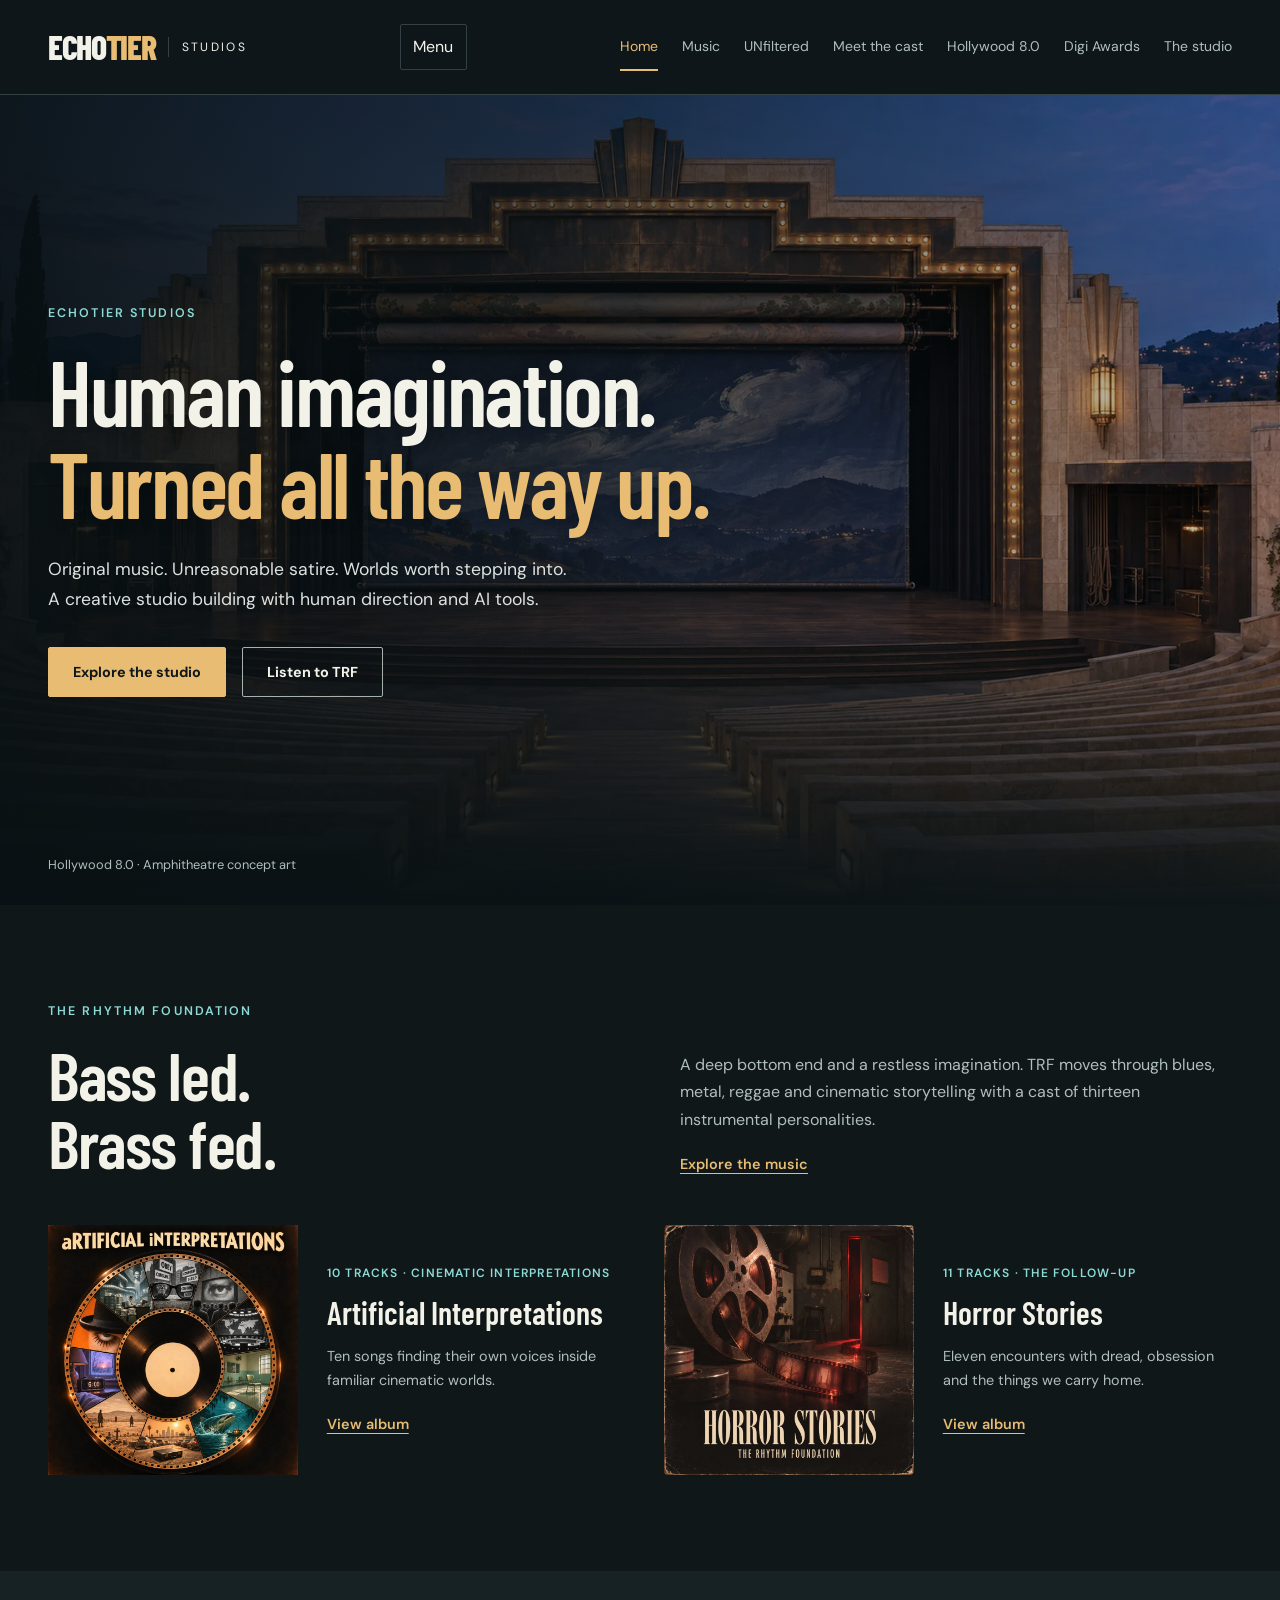
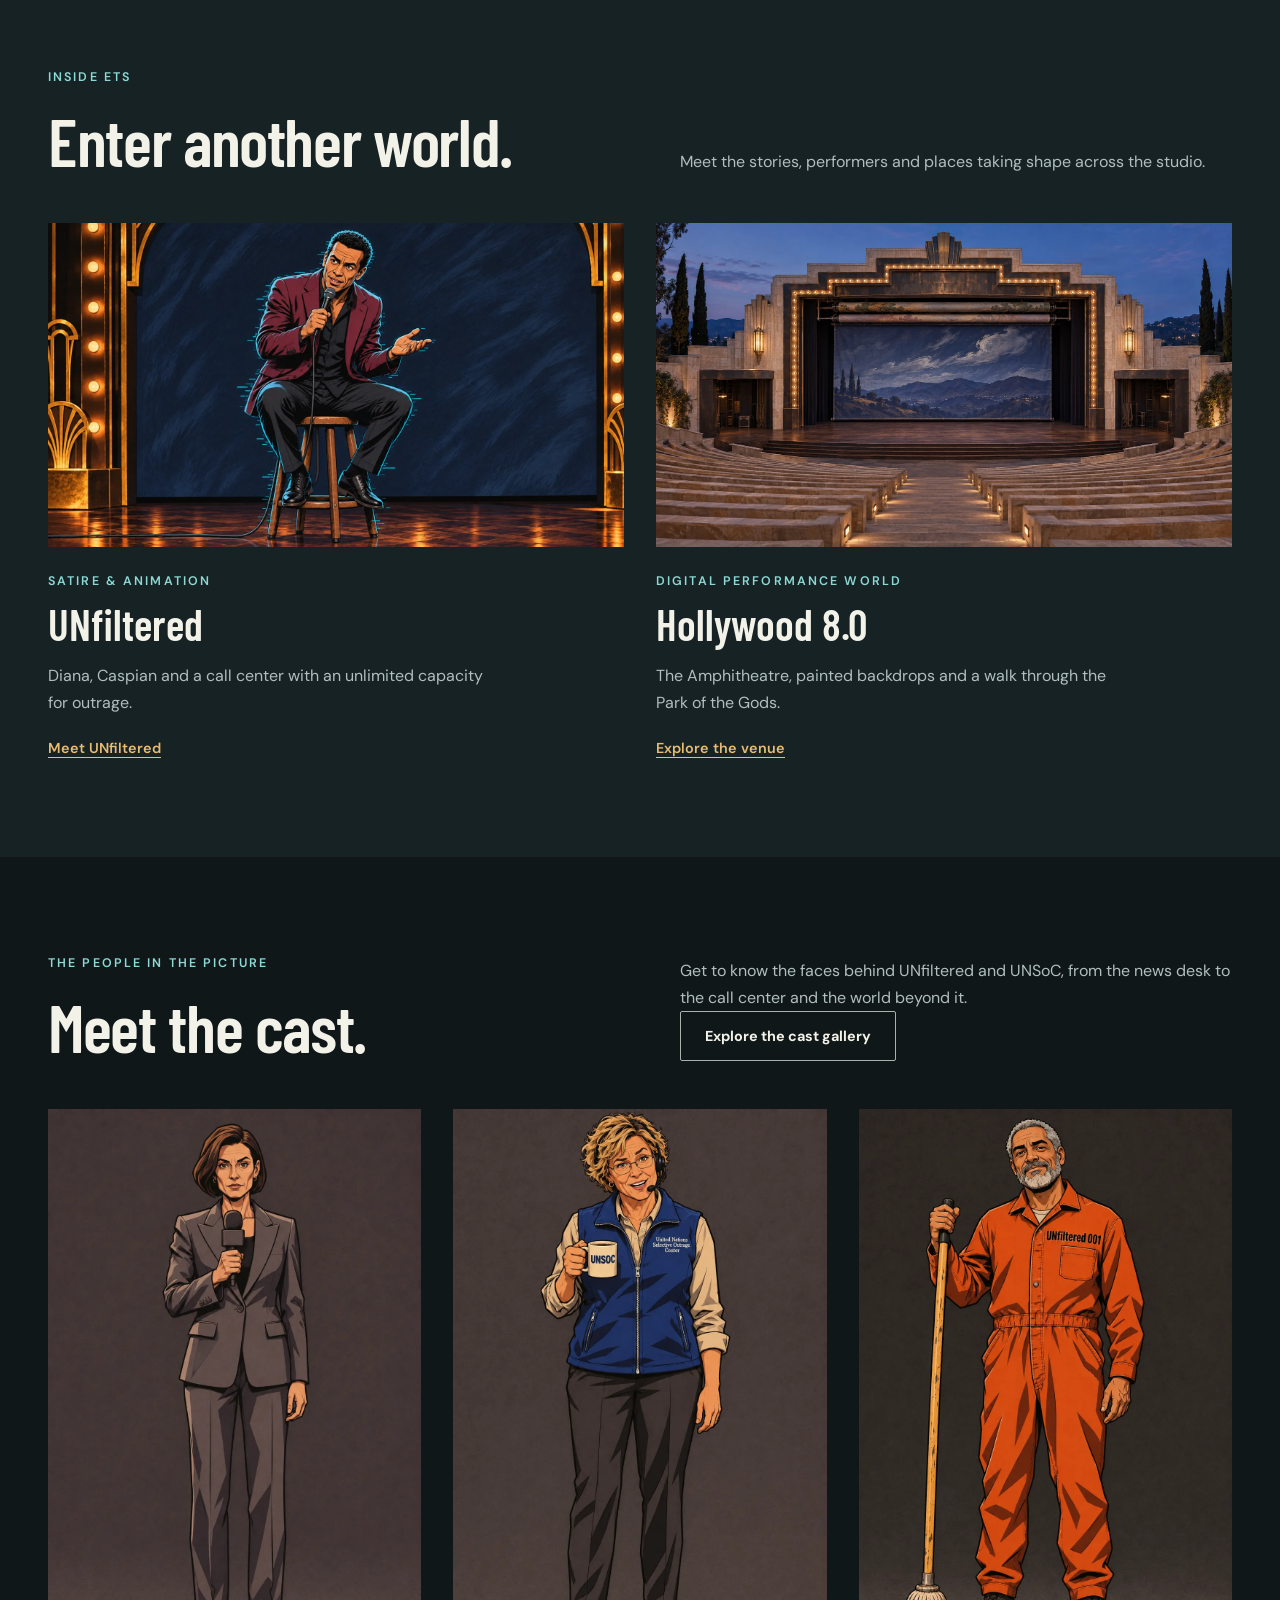
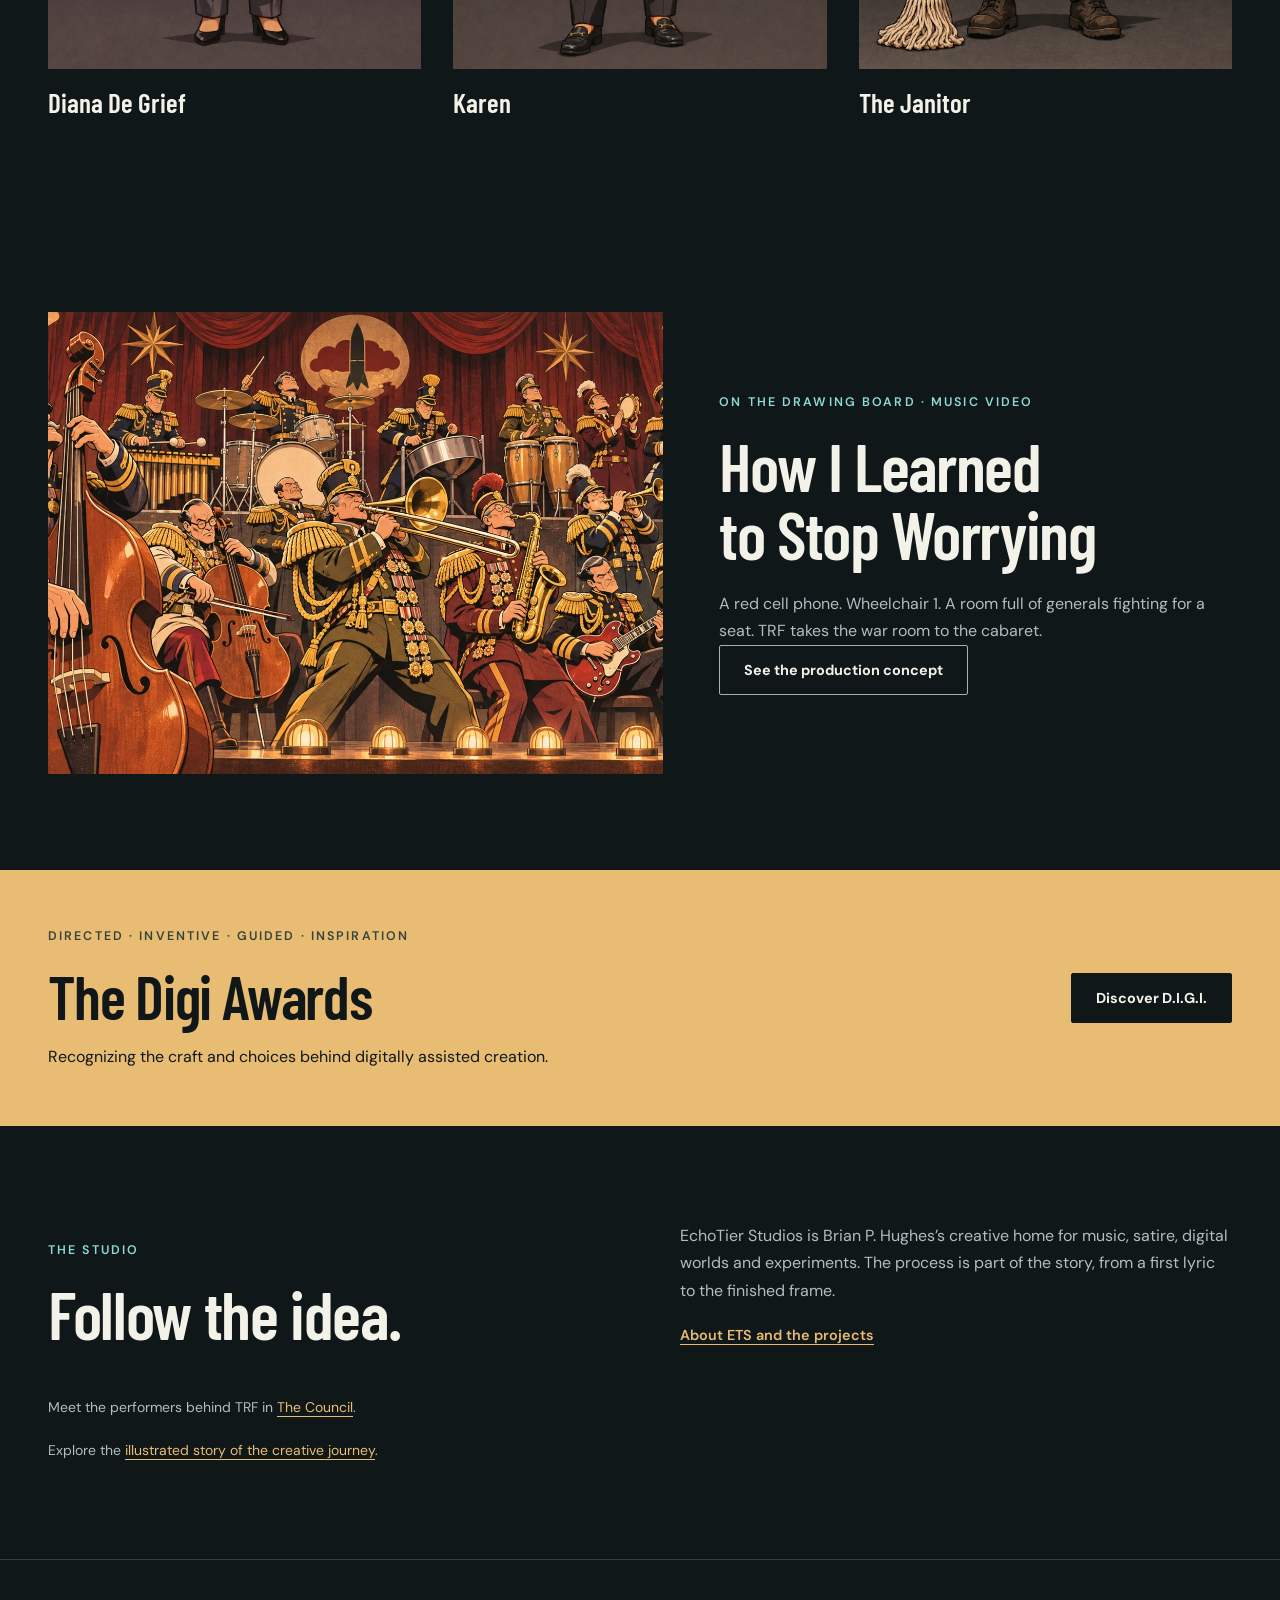
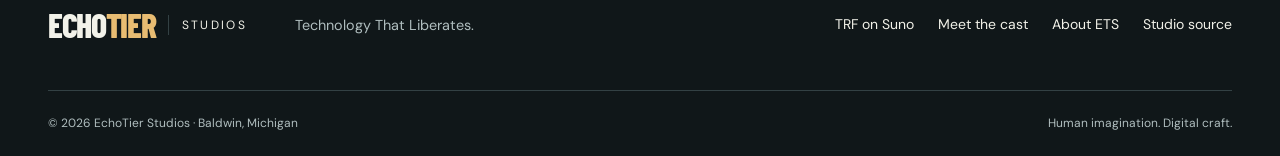
==== commit ad468b18: "Add Meet the Cast gallery and 57 optimized 2D production artworks" ====
--- a/index.html
+++ b/index.html
@@ -29,6 +29,7 @@
                     <a href="index.html" aria-current="page">Home</a>
                     <a href="music.html">Music</a>
                     <a href="unfiltered.html">UNfiltered</a>
+                    <a href="cast.html">Meet the cast</a>
                     <a href="hollywood.html">Hollywood 8.0</a>
                     <a href="digi-awards.html">Digi Awards</a>
                     <a href="studio.html">The studio</a>
@@ -127,6 +128,32 @@
                     </div>
                 </div>
             </section>
+            <section class="section wrap cast-home">
+                <div class="section-heading">
+                    <div>
+                        <p class="eyebrow">The people in the picture</p>
+                        <h2>Meet the cast.</h2>
+                    </div>
+                    <div>
+                        <p>Get to know the faces behind UNfiltered and UNSoC, from the news desk to the call center and the world beyond it.</p>
+                        <a class="button button-outline" href="cast.html">Explore the cast gallery</a>
+                    </div>
+                </div>
+                <div class="cast-preview">
+                    <a href="cast.html#diana">
+                        <img src="assets/production/Characters/Diana_Standing.webp" alt="Diana De Grief in her 2D character study" width="1024" height="1536" loading="lazy">
+                        <span>Diana De Grief</span>
+                    </a>
+                    <a href="cast.html#karen">
+                        <img src="assets/production/Characters/Karen_Standing.webp" alt="Karen with her headset and coffee mug" width="1024" height="1536" loading="lazy">
+                        <span>Karen</span>
+                    </a>
+                    <a href="cast.html#janitor">
+                        <img src="assets/production/Characters/Janitor_Standing.webp" alt="The Janitor in orange overalls with his mop" width="1024" height="1536" loading="lazy">
+                        <span>The Janitor</span>
+                    </a>
+                </div>
+            </section>
             <section class="section wrap">
                 <div class="feature">
                     <div>
@@ -175,6 +202,7 @@
                 <p>Technology That Liberates.</p>
                 <div class="footer-links">
                     <a href="https://suno.com/@michiganbigb" target="_blank" rel="noopener noreferrer">TRF on Suno</a>
+                    <a href="cast.html">Meet the cast</a>
                     <a href="studio.html#about">About ETS</a>
                     <a href="https://github.com/MichiganBigB/echotierstudios" target="_blank" rel="noopener noreferrer">Studio source</a>
                 </div>
--- a/style.css
+++ b/style.css
@@ -158,7 +158,7 @@
     .brand-small { display: inline; }
     .js .menu-toggle { display: inline-flex; }
     nav { width: 100%; padding-block: 1rem; gap: .5rem 1.4rem; }
-    .js nav:not(.is-open) { display: none; }
+    .js #site-nav:not(.is-open) { display: none; }
     nav a { font-size: 1rem; }
     .hero { min-height: 660px; }
     .hero-content { padding-block: 5rem; }
@@ -199,3 +199,92 @@
     html { scroll-behavior: auto; }
     *, *::before, *::after { transition: none !important; }
 }
+
+/* Cast profiles and production artwork */
+.cast-jump-links {
+    display: flex;
+    flex-wrap: wrap;
+    gap: 1rem 2rem;
+    margin-top: 2rem;
+}
+.cast-jump-links a { color: var(--gold); font-size: .95rem; }
+.cast-grid {
+    display: grid;
+    grid-template-columns: repeat(3, minmax(0, 1fr));
+    align-items: start;
+    gap: 3.5rem 2rem;
+    padding-top: 1rem;
+}
+.cast-card { min-width: 0; }
+.cast-portrait {
+    display: block;
+    background: #302d2b;
+    overflow: hidden;
+}
+.cast-portrait img {
+    width: 100%;
+    height: auto;
+    aspect-ratio: 2 / 3;
+    object-fit: contain;
+    transition: transform .25s;
+}
+.cast-portrait:hover img { transform: scale(1.025); }
+.cast-copy { padding-top: 1.5rem; }
+.cast-copy .eyebrow { font-size: .75rem; margin-bottom: .8rem; }
+.cast-copy h2 { font-size: 2.7rem; }
+.cast-copy > p:not(.eyebrow) { margin-top: 1rem; color: var(--muted); }
+.cast-studies { margin-top: 1.5rem; border-top: 1px solid var(--line); padding-top: 1rem; }
+.cast-studies summary { font: 600 .95rem/1.5 var(--body); color: var(--gold); }
+.study-grid { display: grid; gap: 1.5rem; padding-top: 1.5rem; }
+.study-grid figure, .production-grid figure { margin: 0; min-width: 0; }
+.study-grid figcaption, .production-grid figcaption { margin-top: .6rem; font-size: .8rem; }
+.study-image { display: block; }
+.study-image img { width: 100%; height: auto; }
+.gallery-link { cursor: zoom-in; }
+.production-details { margin-top: 2rem; padding-block: 1.5rem; border-block: 1px solid var(--line); }
+.production-details summary { font-size: 2rem; }
+.production-grid { display: grid; grid-template-columns: repeat(3, minmax(0, 1fr)); gap: 2rem; margin-top: 2rem; }
+.production-grid img { aspect-ratio: 16 / 9; object-fit: contain; background: var(--panel); }
+.cast-preview { display: grid; grid-template-columns: repeat(3, 1fr); gap: 2rem; }
+.cast-preview a { text-decoration: none; }
+.cast-preview img { aspect-ratio: 2 / 3; height: auto; object-fit: contain; background: #302d2b; }
+.cast-preview span { display: block; font: 600 1.7rem/1.3 var(--display); padding-top: 1rem; }
+.cast-preview a:hover span { color: var(--gold); }
+.artwork-is-open { overflow: hidden; }
+.artwork-viewer {
+    width: min(1200px, 95vw);
+    max-width: 95vw;
+    max-height: 95dvh;
+    padding: 1.2rem;
+    color: var(--ink);
+    background: var(--bg);
+    border: 1px solid var(--line);
+}
+.artwork-viewer::backdrop { background: #050a0ded; }
+.viewer-controls { display: flex; gap: .75rem; justify-content: flex-end; padding-bottom: 1rem; }
+.viewer-controls .button { min-height: 44px; padding: .5rem 1rem; }
+.artwork-viewer figure { margin: 0; }
+.artwork-viewer img { width: 100%; max-height: 72dvh; object-fit: contain; }
+.artwork-viewer figcaption { margin-top: .8rem; text-align: center; }
+@media (max-width: 1000px) {
+    .cast-grid, .production-grid { grid-template-columns: repeat(2, minmax(0, 1fr)); }
+    #site-nav { gap: .65rem; }
+    #site-nav a { font-size: .8rem; }
+}
+@media (max-width: 760px) {
+    #site-nav a { font-size: 1rem; }
+    .cast-grid { gap: 2.5rem 1.25rem; }
+    .cast-copy h2 { font-size: 2.2rem; }
+    .cast-copy .eyebrow { letter-spacing: .09em; }
+    .cast-preview { gap: 1rem; }
+    .cast-preview span { font-size: 1.3rem; }
+    .production-grid { gap: 1.5rem; }
+    .cast-jump-links { width: auto; padding: 0; }
+}
+@media (max-width: 520px) {
+    .cast-grid, .production-grid { grid-template-columns: 1fr; }
+    .cast-grid { gap: 3.5rem; }
+    .cast-copy h2 { font-size: 2.8rem; }
+    .viewer-controls { justify-content: center; }
+    .viewer-controls .button { padding-inline: .8rem; }
+}
